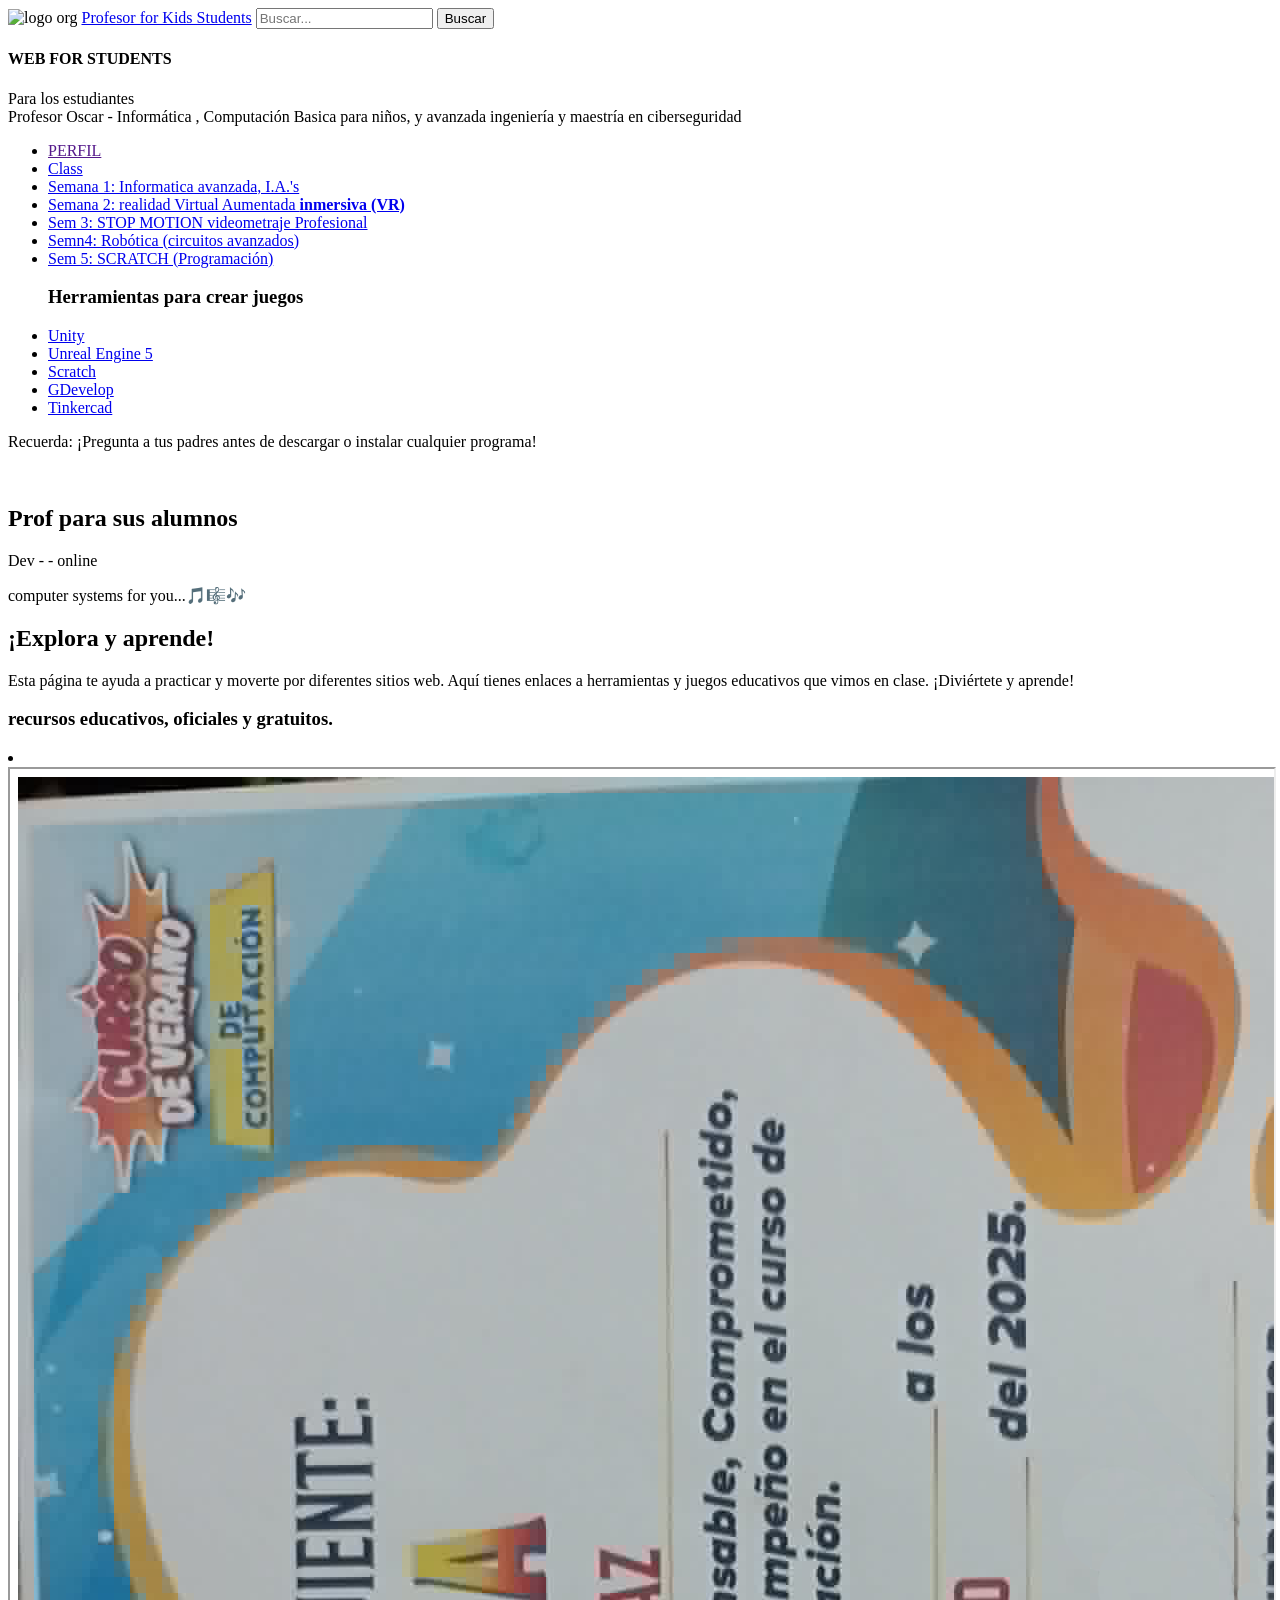
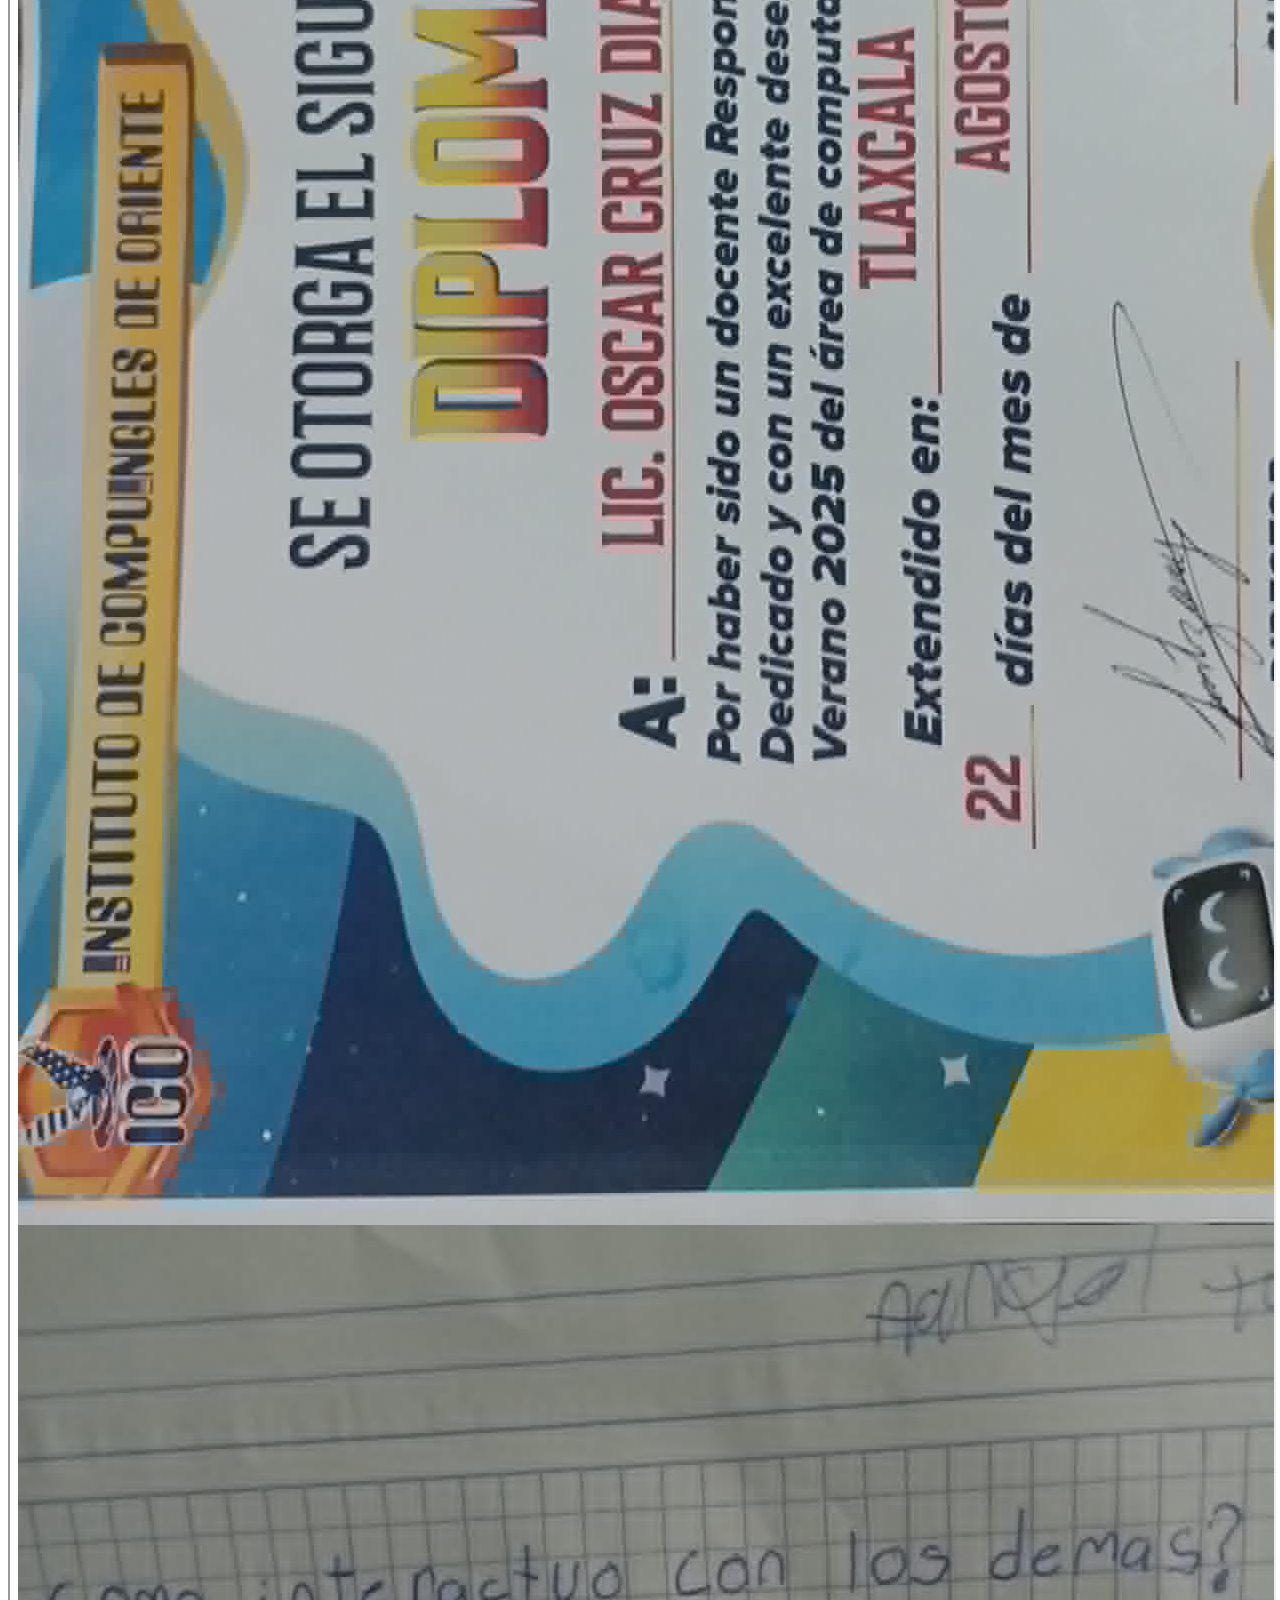
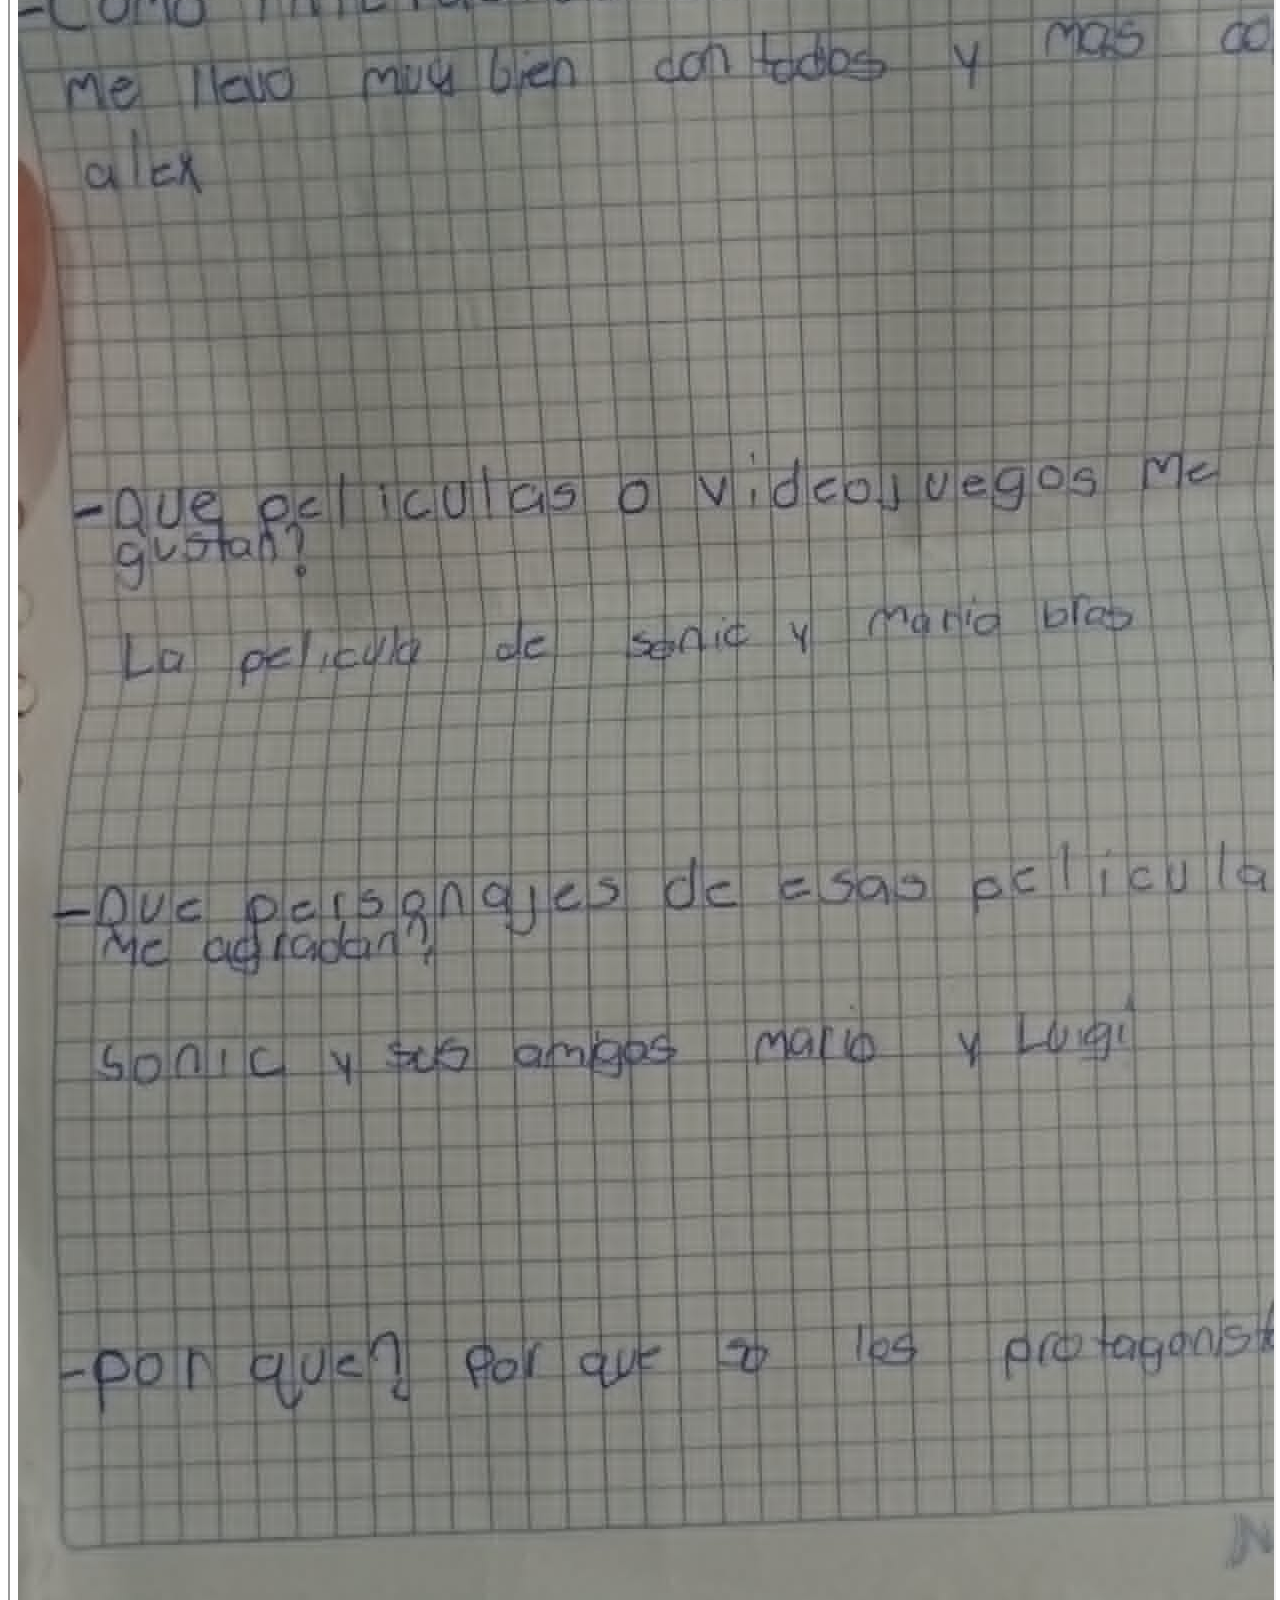
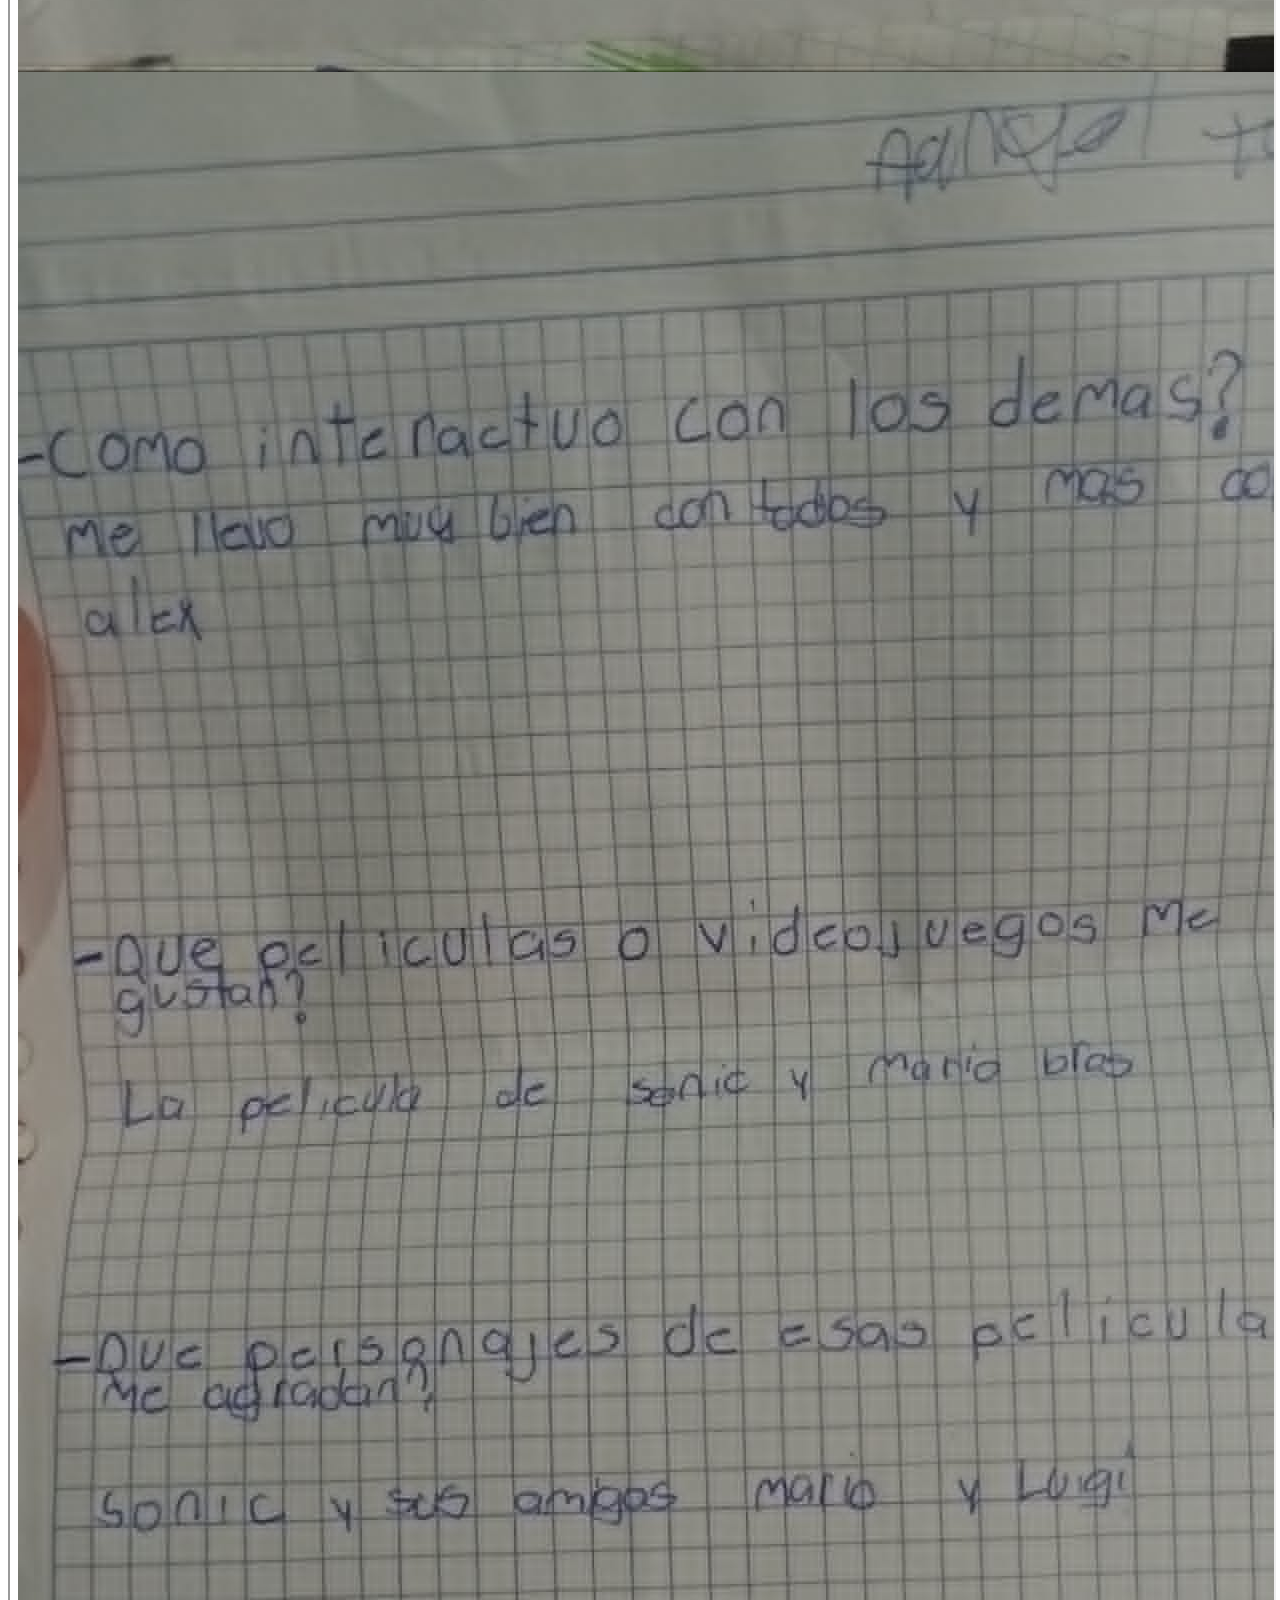
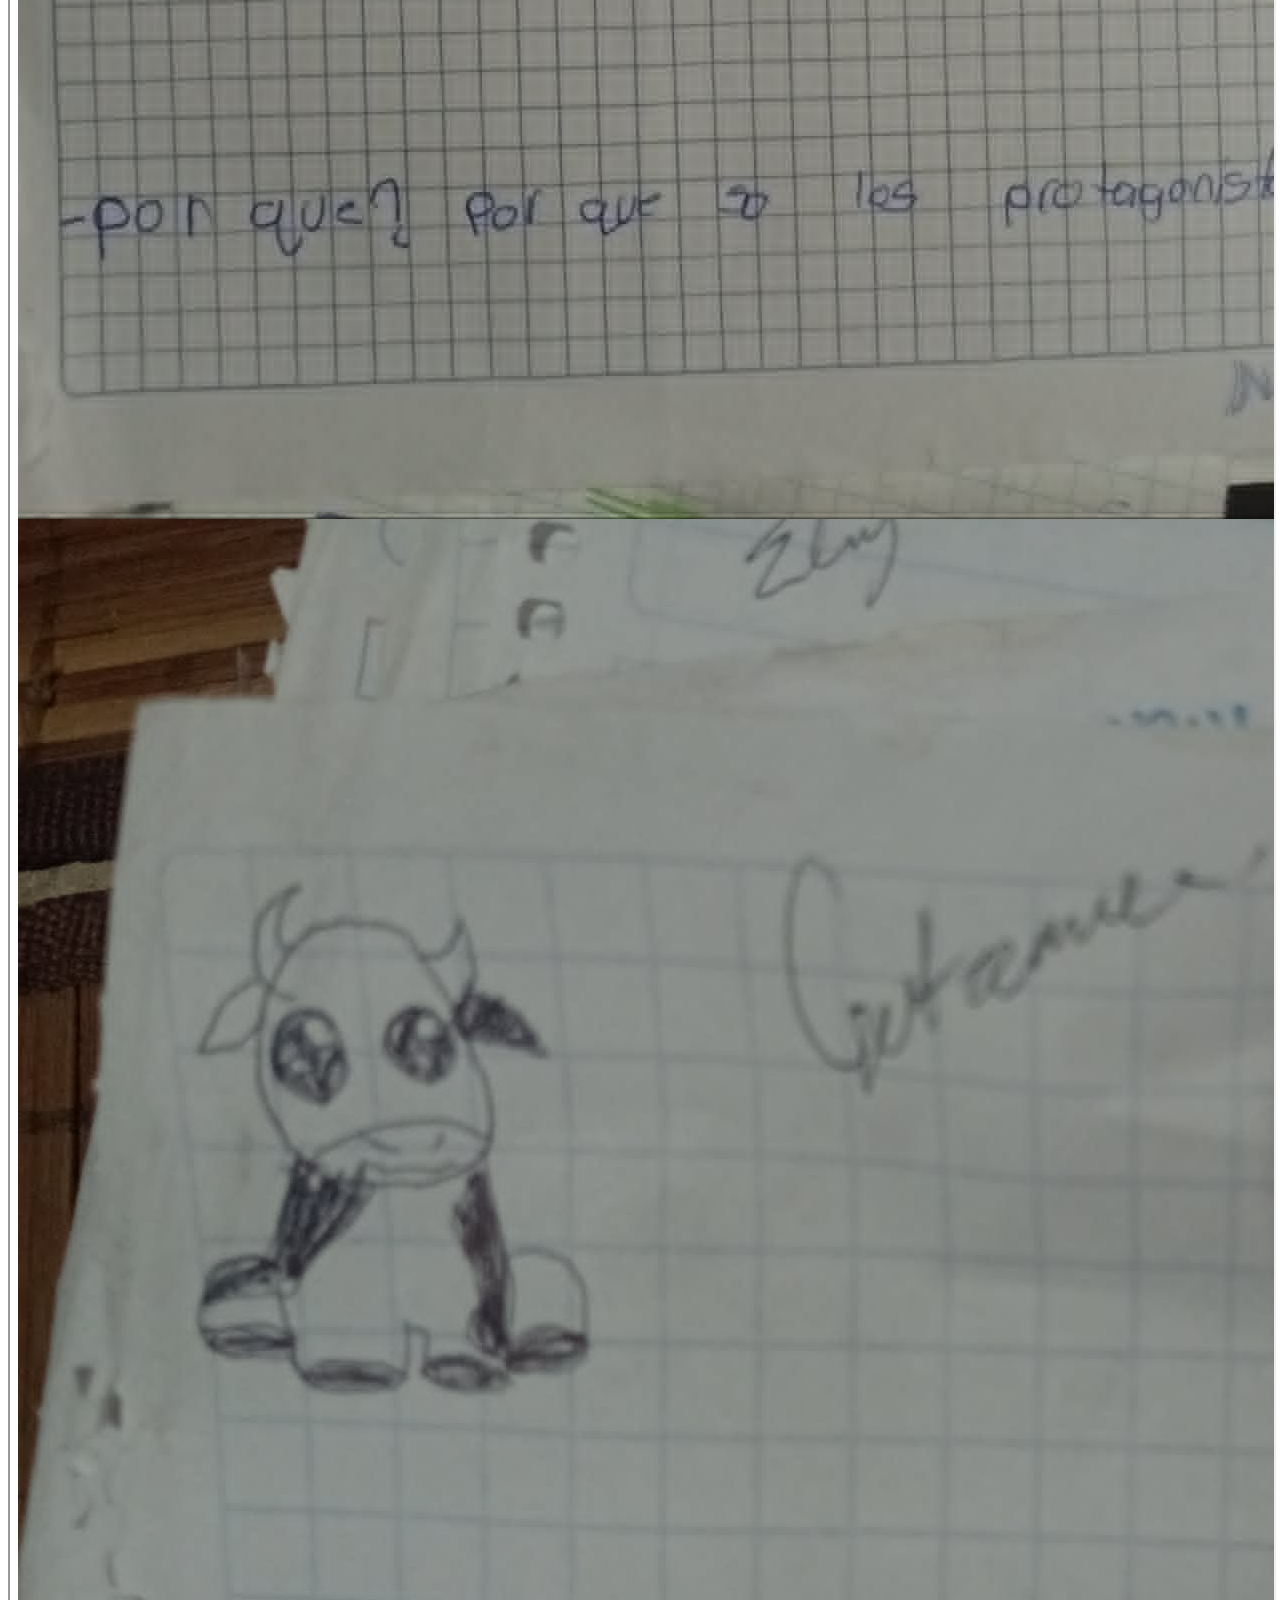
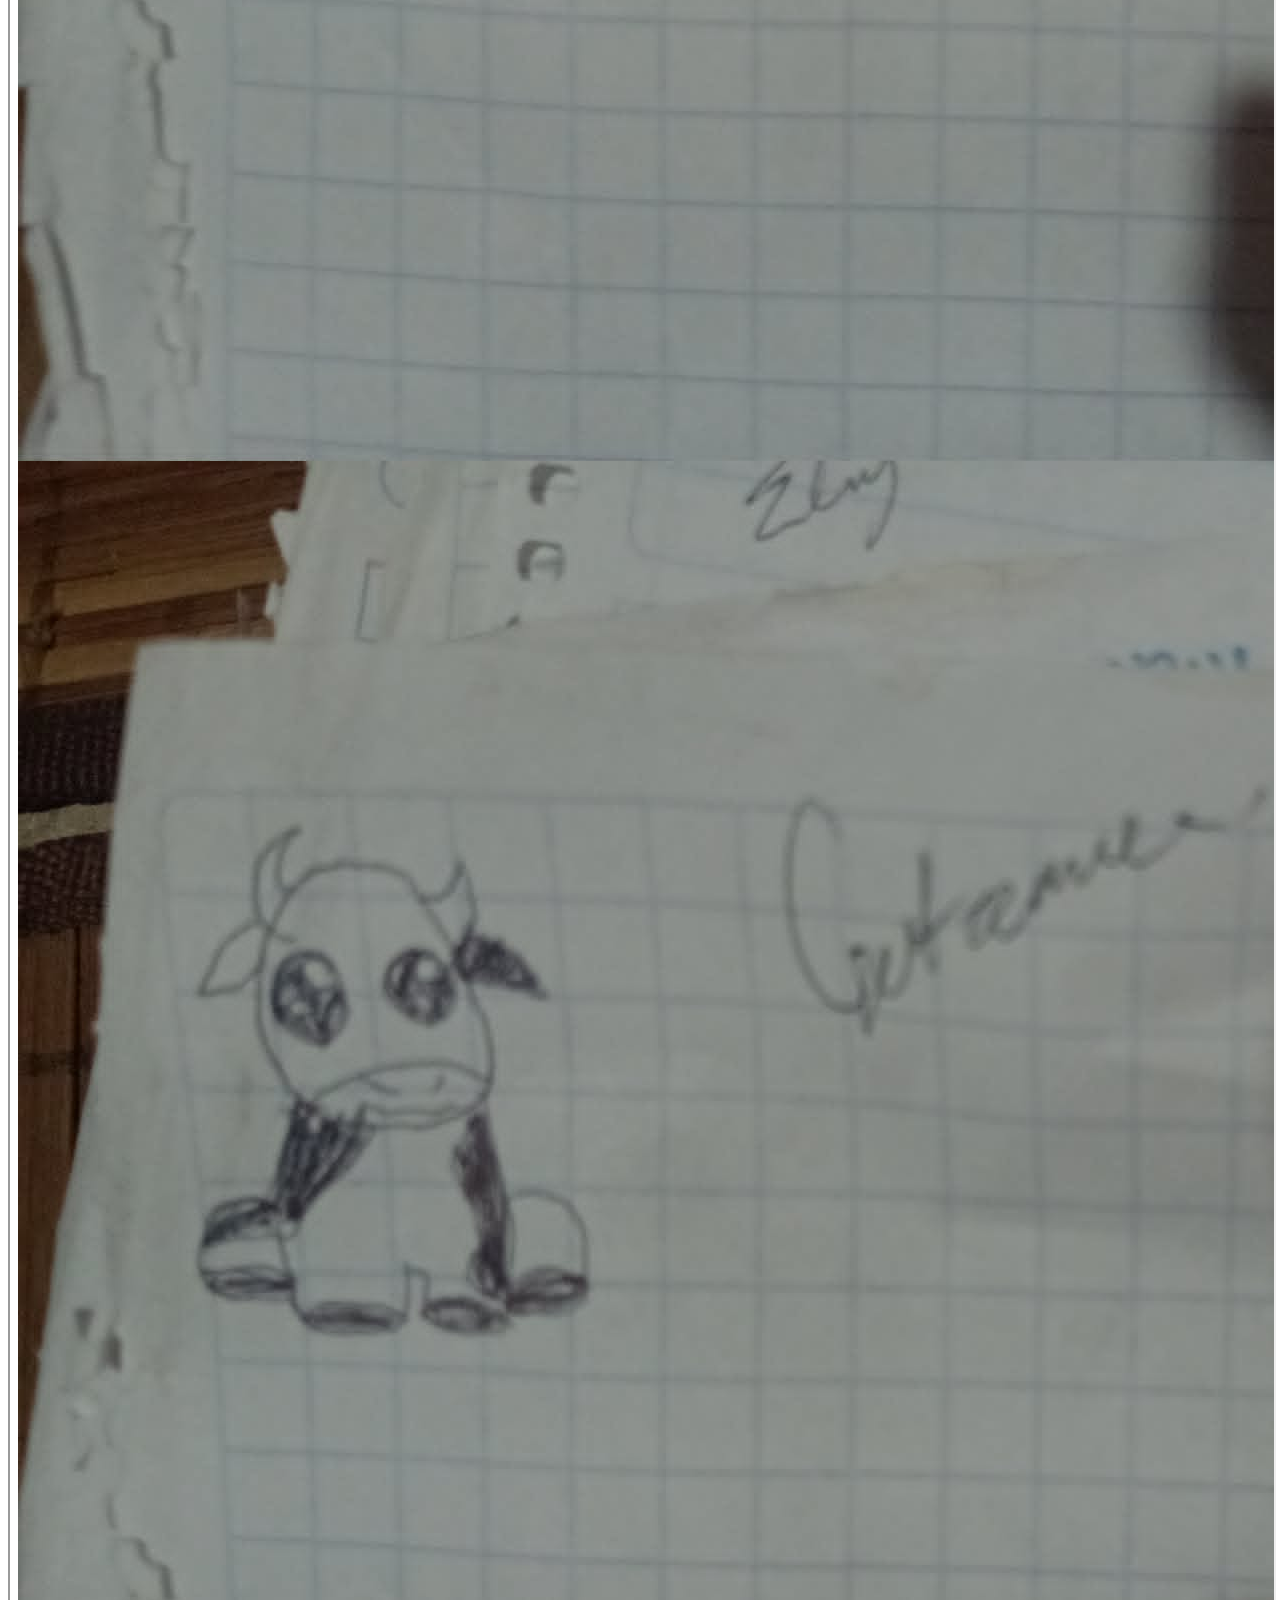
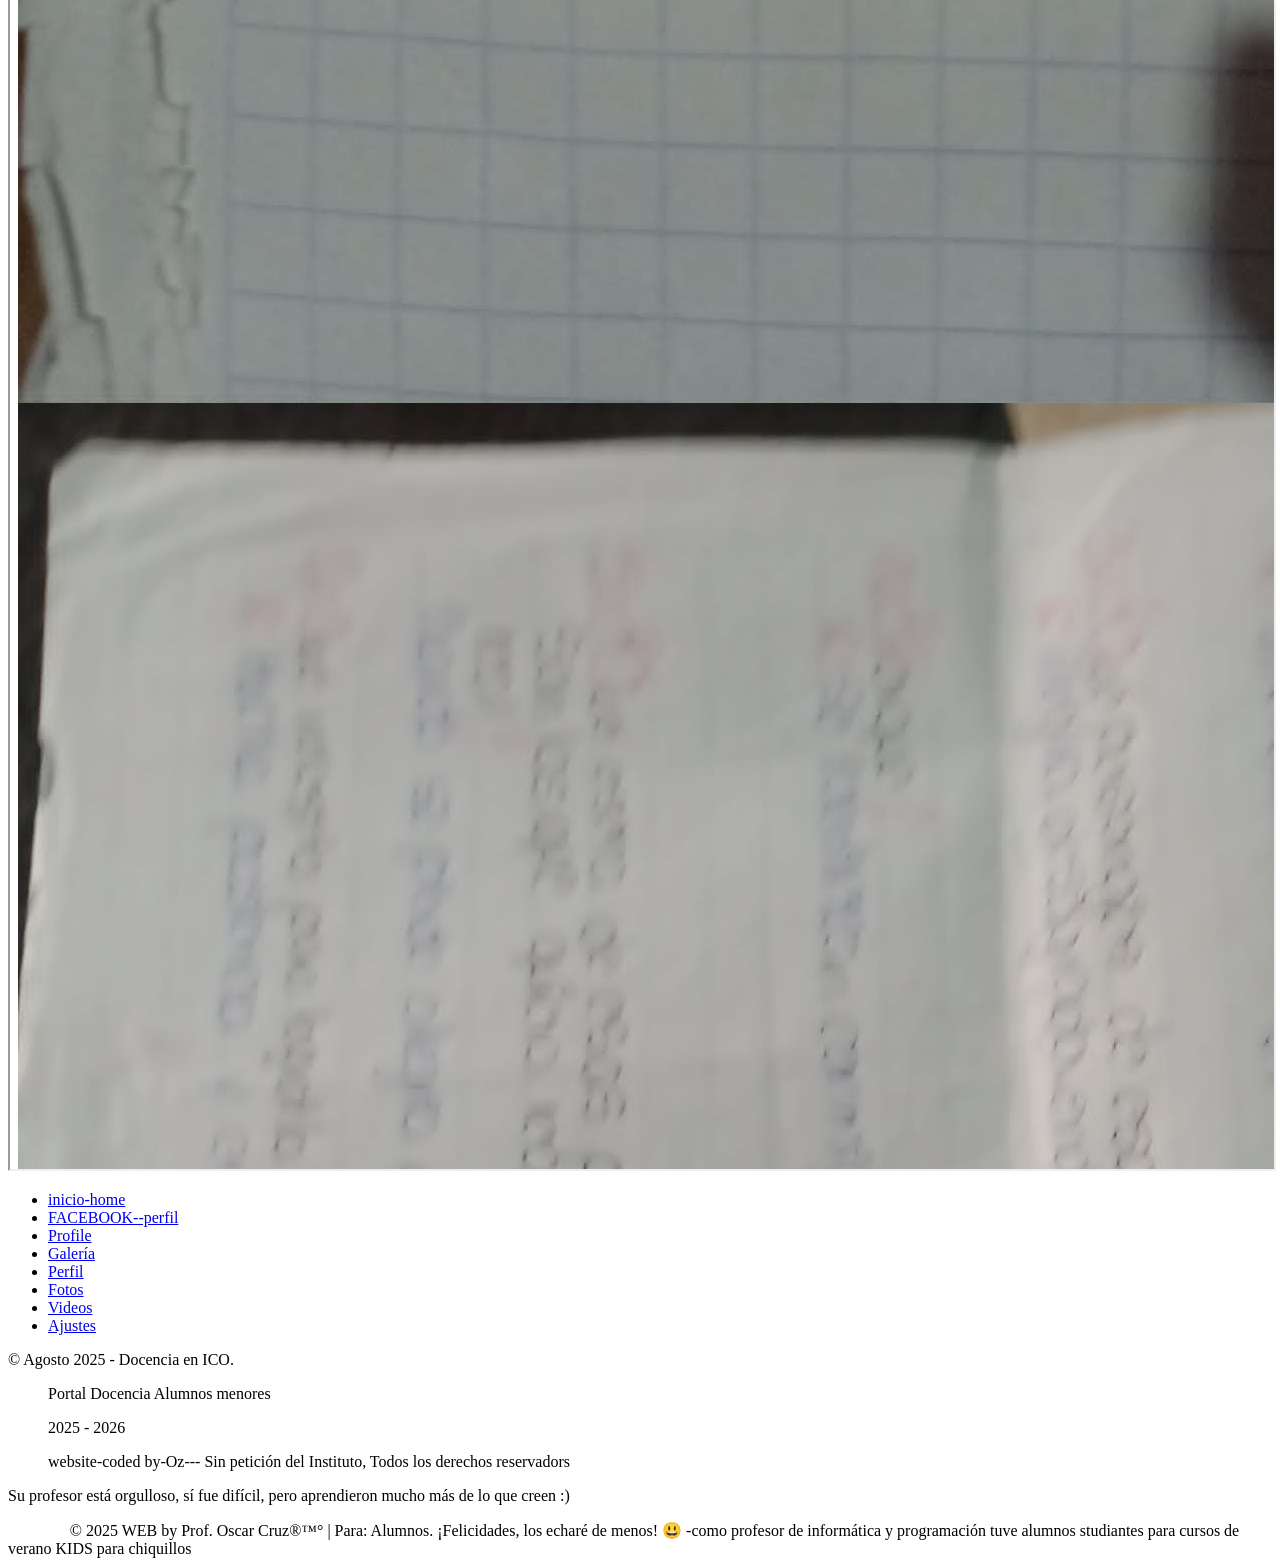
==== cartas/index.html @ 0719730c "Create index.html" ====
<!DOCTYPE html>
<html lang="es">

<head>
  <meta charset="utf-8">
  <title>kids 2025 prof Tech Oscar</title>
  <meta name="viewport" content="width=device-width, initial-scale=1.0">
  <link rel="stylesheet" href="css/style.css"/>
	<!-----
		link rel="stylesheet" href="css/v2025.css"/>
---->
</head>
<body>
	<header>
		<nav>
		<img class="logo" 
					src="https://uploads.onecompiler.io/43sfe2g4e/43uaxht5p/Screenshot_20250808-025347.png"
					alt="logo org" transform="escale:0.9" width="60px" height="60px"/>
	  <a href="https://ozclef.github.io/cursos-verano-computacion-for-kids">Profesor for Kids Students</a>
		
      <input type="text" id="searchInput" placeholder="Buscar...">
      <button onclick="searchContent()">Buscar</button>
    
			
			
		</nav>
	</header>

	
   <!----

	_---->
	<!------------__LAYYOUT _______-------->
	<div class="layout">
		<!------------__ASIDE___-----
			 <aside class="sidebar-left">
		--->
		<aside>
			<div>
				 <h4>WEB FOR STUDENTS</h4>
				 <p>Para los estudiantes<br>
				 Profesor Oscar - Informática ,
		Computación Basica para niños,
		y avanzada ingeniería y 
		maestría en ciberseguridad</p>
			</div>
				 <ul>
					 <li><a href="">PERFIL</a></li>
        <li><a href="#">Class</a></li>
        <li><a href="#">Semana 1: Informatica avanzada, I.A.'s </a></li>
        <li><a href="#">Semana 2: realidad Virtual Aumentada <strong>inmersiva (VR)</strong></a></li>
        <li><a href="#">Sem 3: STOP MOTION videometraje Profesional</a></li>
        <li><a href="#">Semn4: Robótica (circuitos avanzados)</a></li>
        <li><a href="#">Sem 5: SCRATCH (Programación)</a></li>
        <h3>Herramientas para crear juegos</h3>
     
          <li><a href="https://unity.com/" target="_blank">Unity</a></li>
          <li><a href="https://www.unrealengine.com/" target="_blank">Unreal Engine 5</a></li>
          <li><a href="https://scratch.mit.edu/" target="_blank">Scratch</a></li>
          <li><a href="https://gdevelop.io/" target="_blank">GDevelop</a></li>
          <li><a href="https://tinkercad.com/" target="_blank">Tinkercad</a></li>
        </ul>
        <p>Recuerda: ¡Pregunta a tus padres antes de descargar o instalar cualquier programa!</p>
			<!---			
			<ul>
			
			</ul>
				<a  class="btn" href="https://wa.me/5212461762285?text=Hola%20quiero%20un%20servicio">Contacto</a>
				 <li></li>
			   enlaces a herramientas de desarrollo y juegos educativos:

      Unity
      Unreal Engine
      Scratch
      Tinkercad
      Steam (solo para explorar juegos gratuitos y legales)
      GDevelop
      Lightbot
      Agrega recomendaciones y advertencias:
      Explica que deben pedir permiso a sus padres antes de descargar o instalar cualquier cosa y que nunca deben
      compartir datos personales en sitios desconocidos.
		
			<!------->
				<br>
			
		</aside>
		
		<!------------__MAIN ______--->
		
		<main>			

			  <div class="perfil">
			  <div class="portada">
				  <div class="foto-perfil"></div>
			  </div>
			  <div class="info">
				  <h2>Prof para sus alumnos </h2>
				  <p>Dev - - online </p>
				  <div class="datos">
					  computer systems for you...🎵🎼🎶
				  </div>
			  </div>
				<div class="card-post">
			<h2>¡Explora y aprende!</h2>
        <p>Esta página te ayuda a practicar y moverte por diferentes sitios web. Aquí tienes enlaces a herramientas y
          juegos educativos que vimos en clase. ¡Diviértete y aprende!
		</p>
		  <h3>
       recursos educativos, oficiales y gratuitos.			  
		  </h3> 
					<li><a></a></li>
					<!------>
		</div>
				  <iframe src="/img/index.html" width="100%" height="10000"></iframe>
<div id="app"></div>
		</main>
		
		<!----- ASIDE DERECHO MENU    <aside>------>
    <aside><!-- class="sidebar-right">--->
		<div>
			<ul>
				<li><a href="/index.html">inicio-home</a></li>
			<li><a href="https://www.facebook.com/profile.php?id=61565376030381">FACEBOOK--perfil</a></li>
			<li><a href="#profile">Profile</a></li>
			<li><a href="#galeria">Galería</a></li>
				<li><a href="#/profile">Perfil</a></li>
				<li><a href="#/photos">Fotos</a></li>
				<li><a href="#/videos">Videos</a></li>
				<li><a href="#/settings">Ajustes</a></li>
			<!----
			--->
			</ul>
		</div>
		

	  </aside>
	</div>

        
	<!---
	<div class="footer">
--->
    <footer>
      <div class="muted">© Agosto 2025 - Docencia en ICO.
  </div>
        <span id="year"></span> 
        <span>
          <ul>Portal Docencia Alumnos menores   </ul>
          <ul>2025 - 2026</ul>
          <ul>website-coded by-Oz--- Sin petición del Instituto, Todos los derechos reservadors</ul>      
			
        </span>
      </div>
      <p>Su profesor está orgulloso, sí fue difícil, 
		  pero aprendieron mucho más de lo que creen :)</p>
      <a href="#" style="color:#fff;">Contacto</a>
    <span>
      © 2025 WEB by Prof. Oscar Cruz®™° | Para: Alumnos. ¡Felicidades, los echaré de menos! 😃
      -como profesor de informática y programación tuve alumnos studiantes para cursos de verano KIDS para chiquillos
    </span>
    </footer>

 <script src="js/app.js"></script>

</body>

</html>
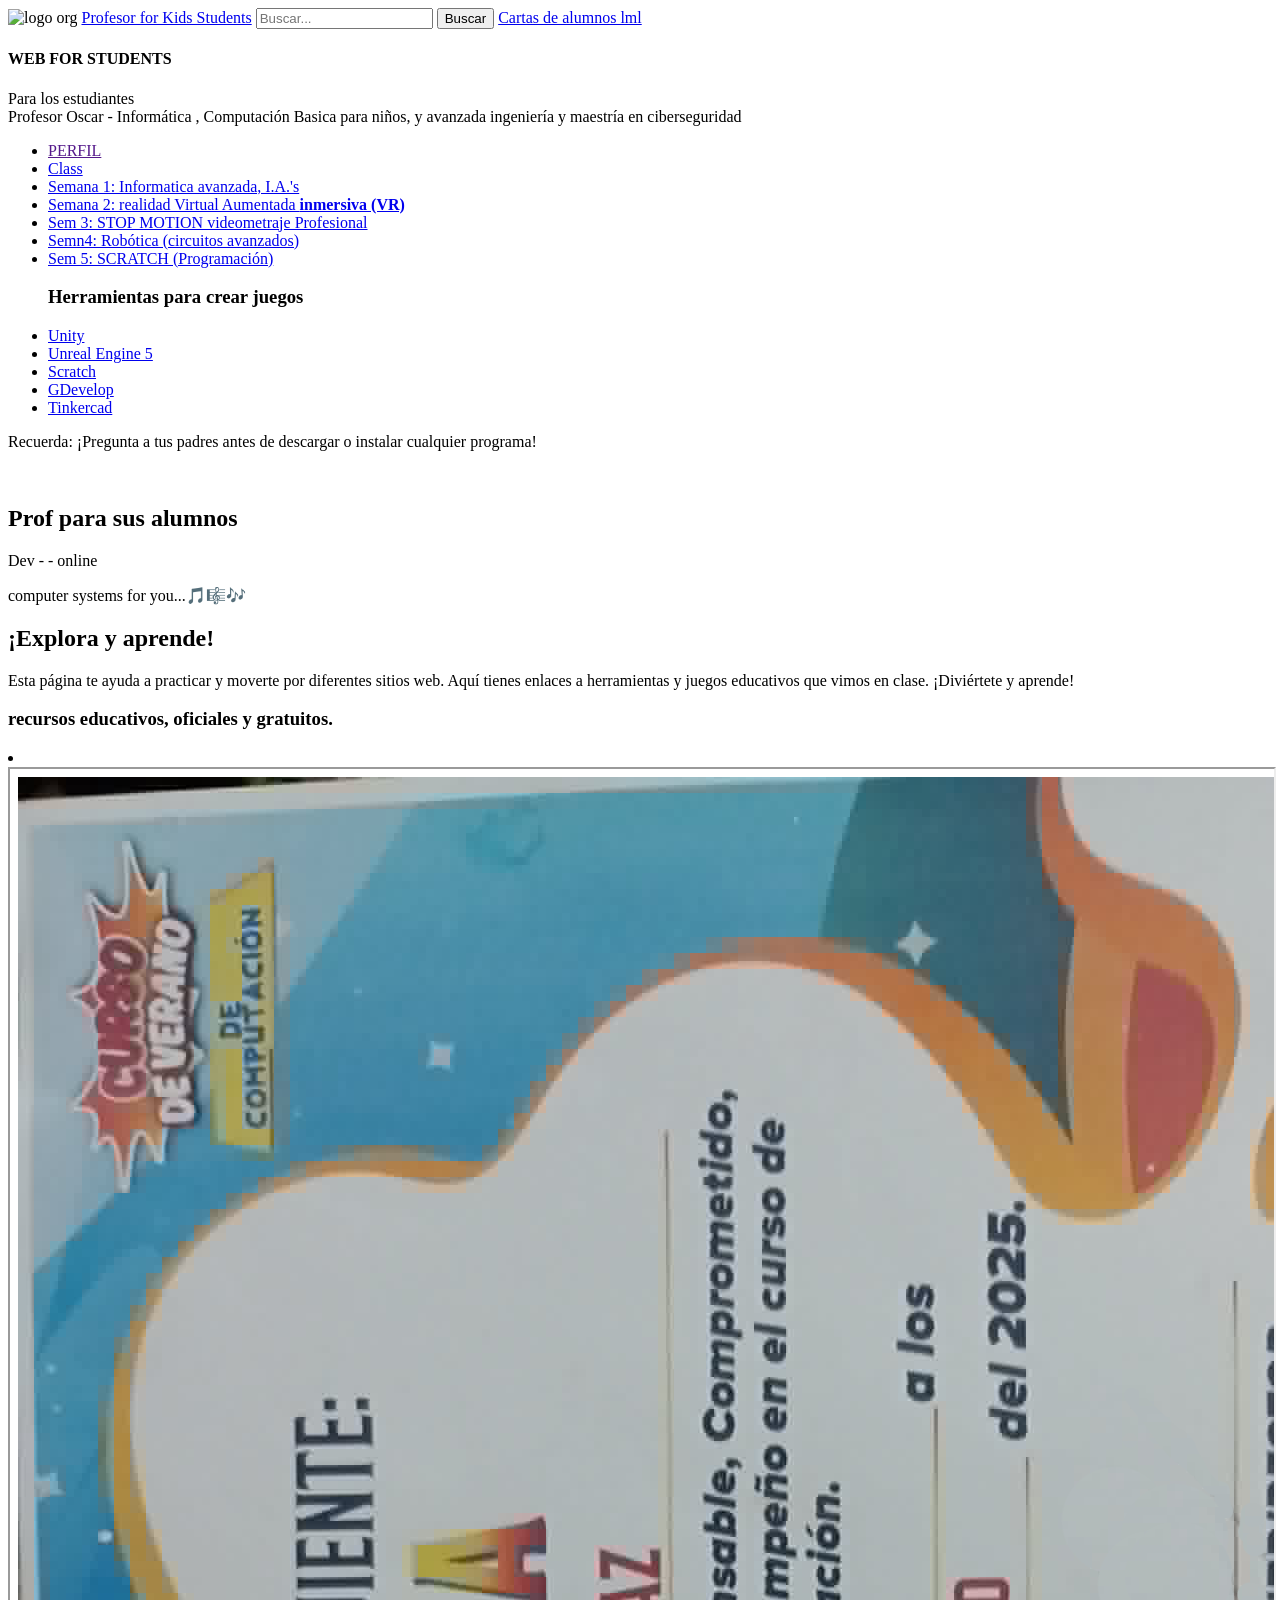
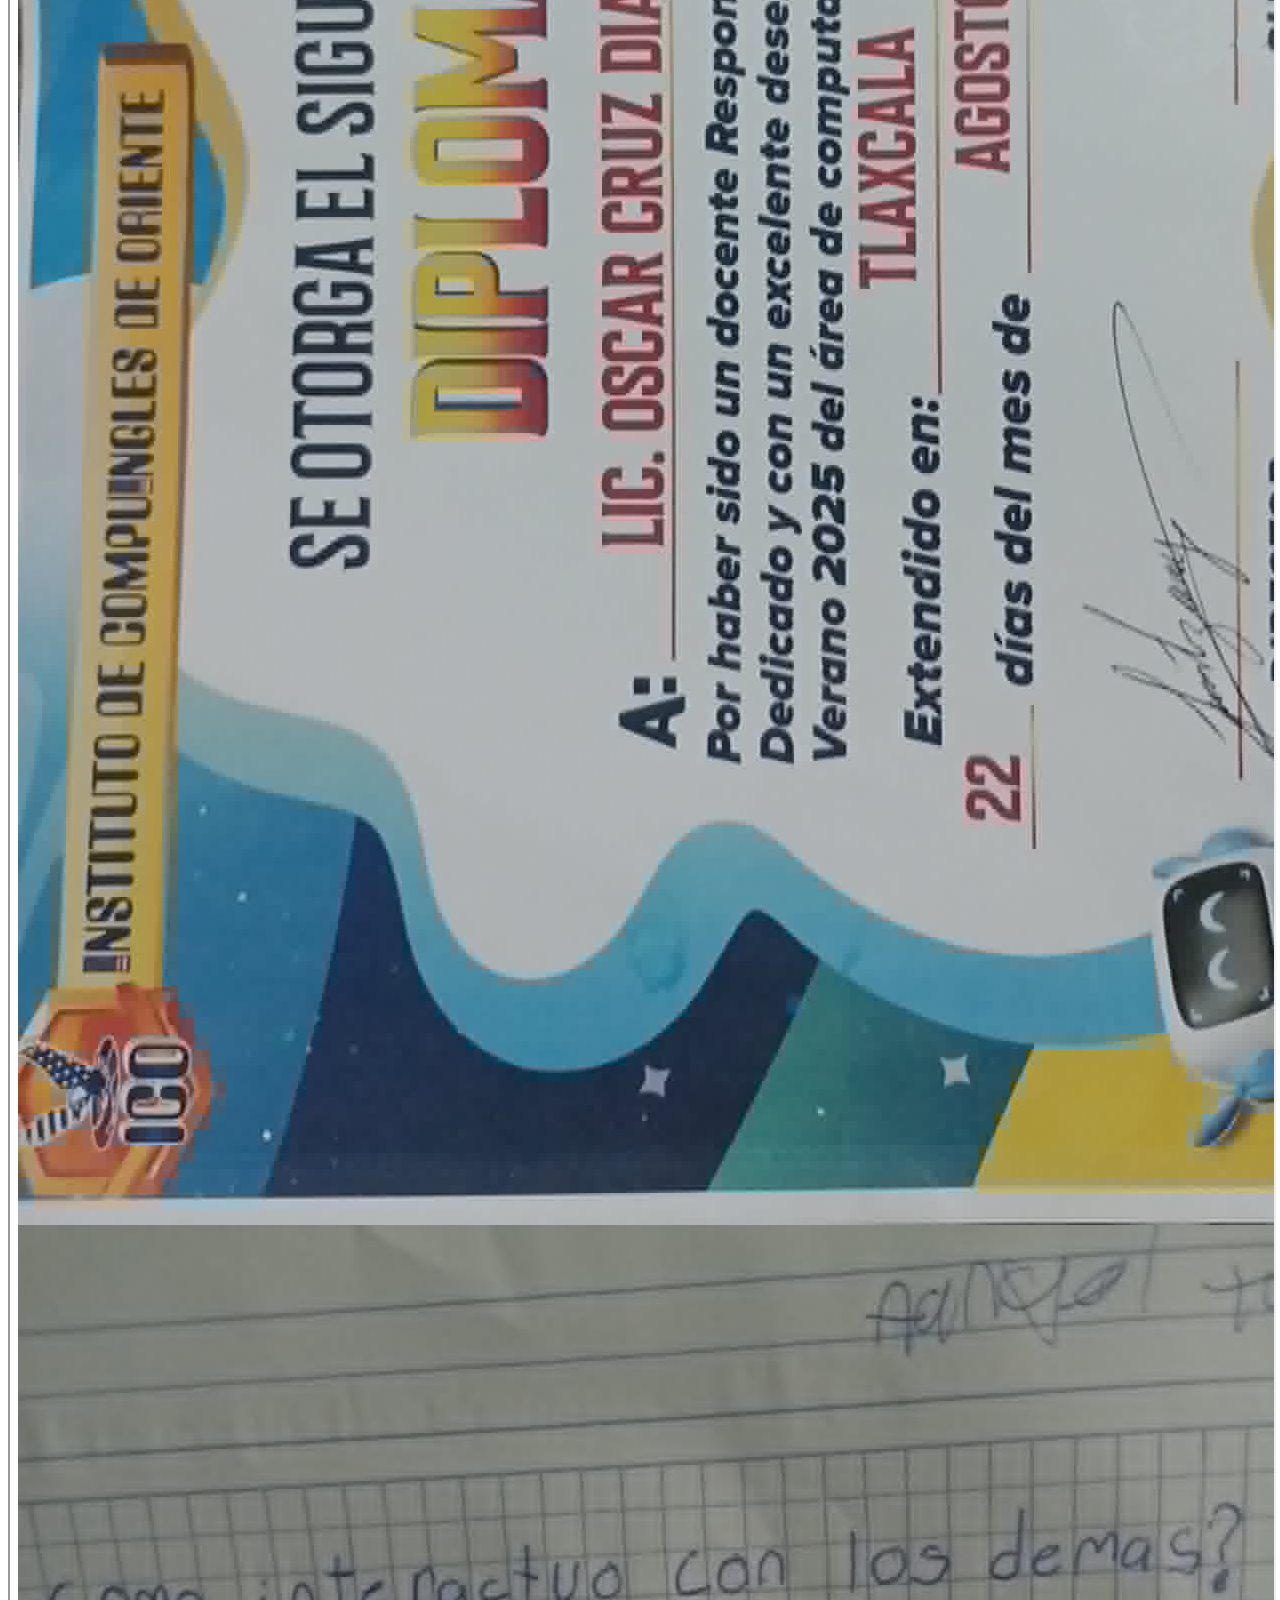
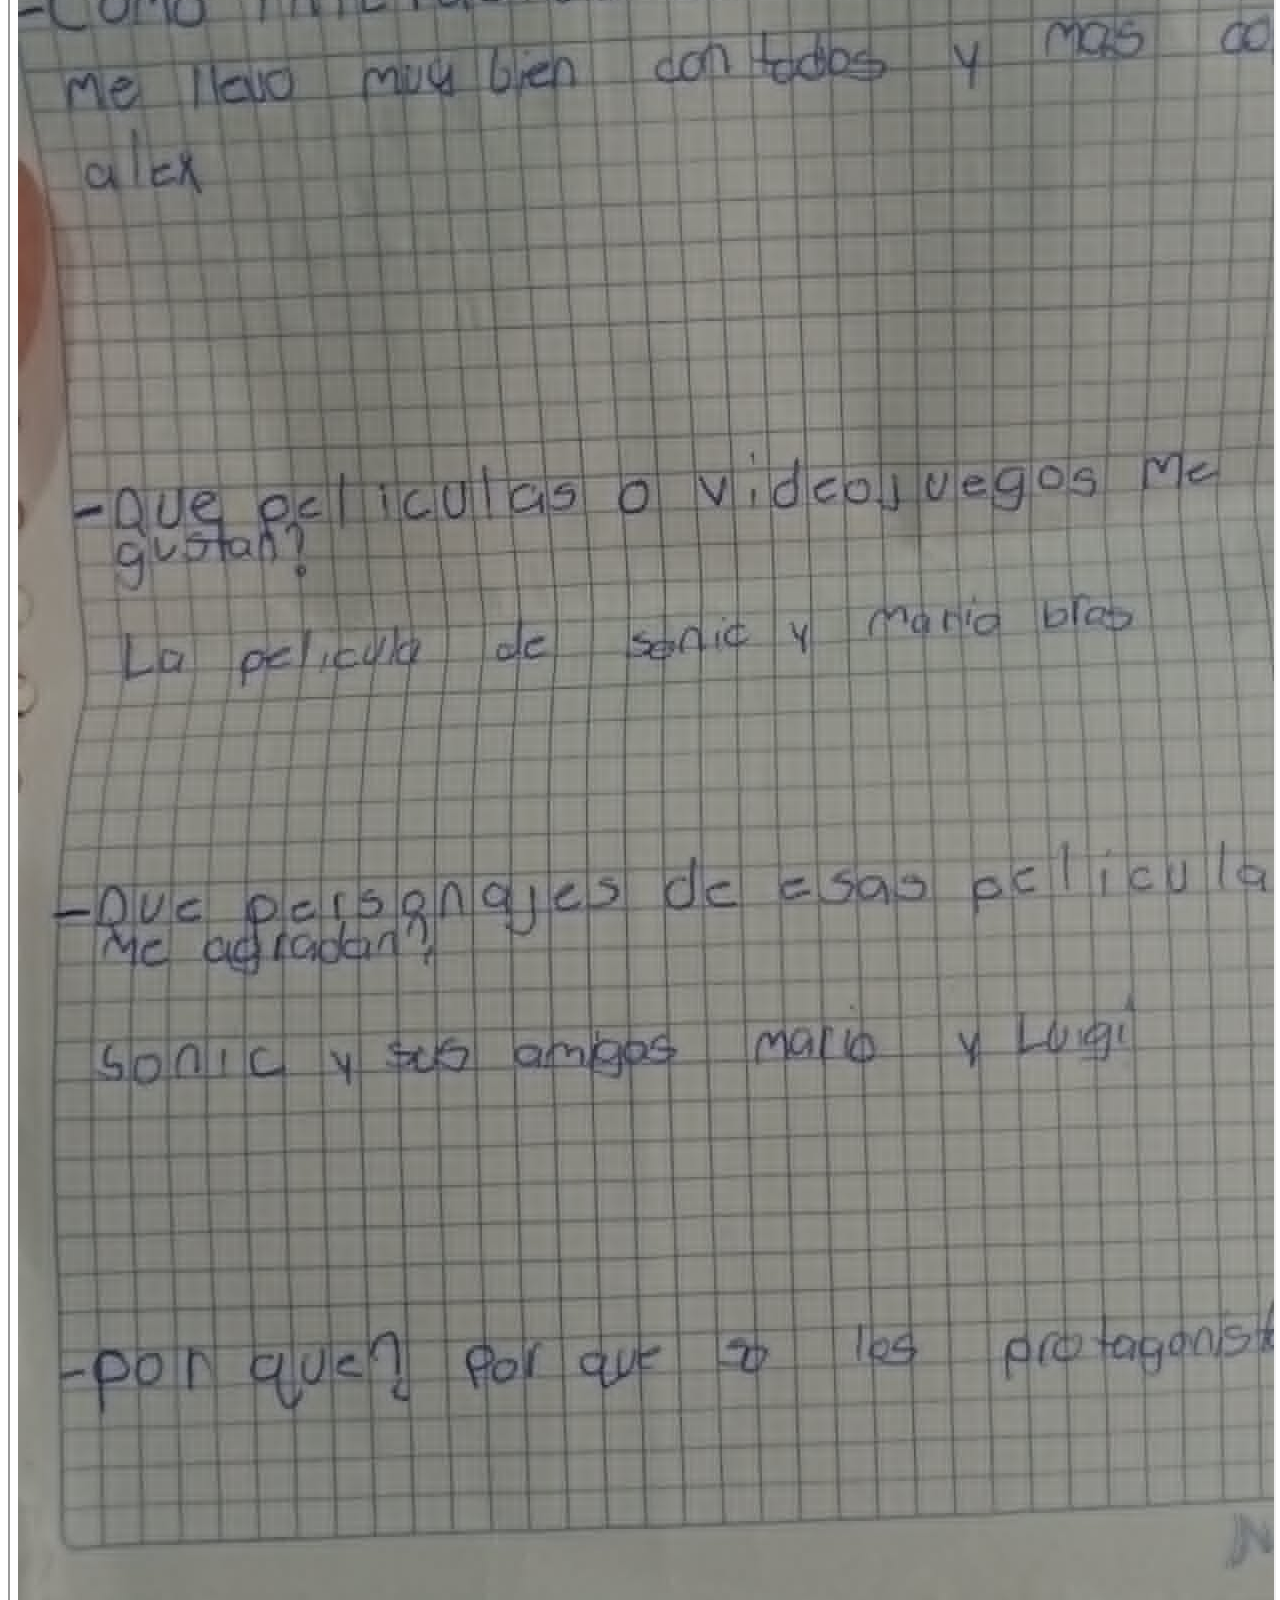
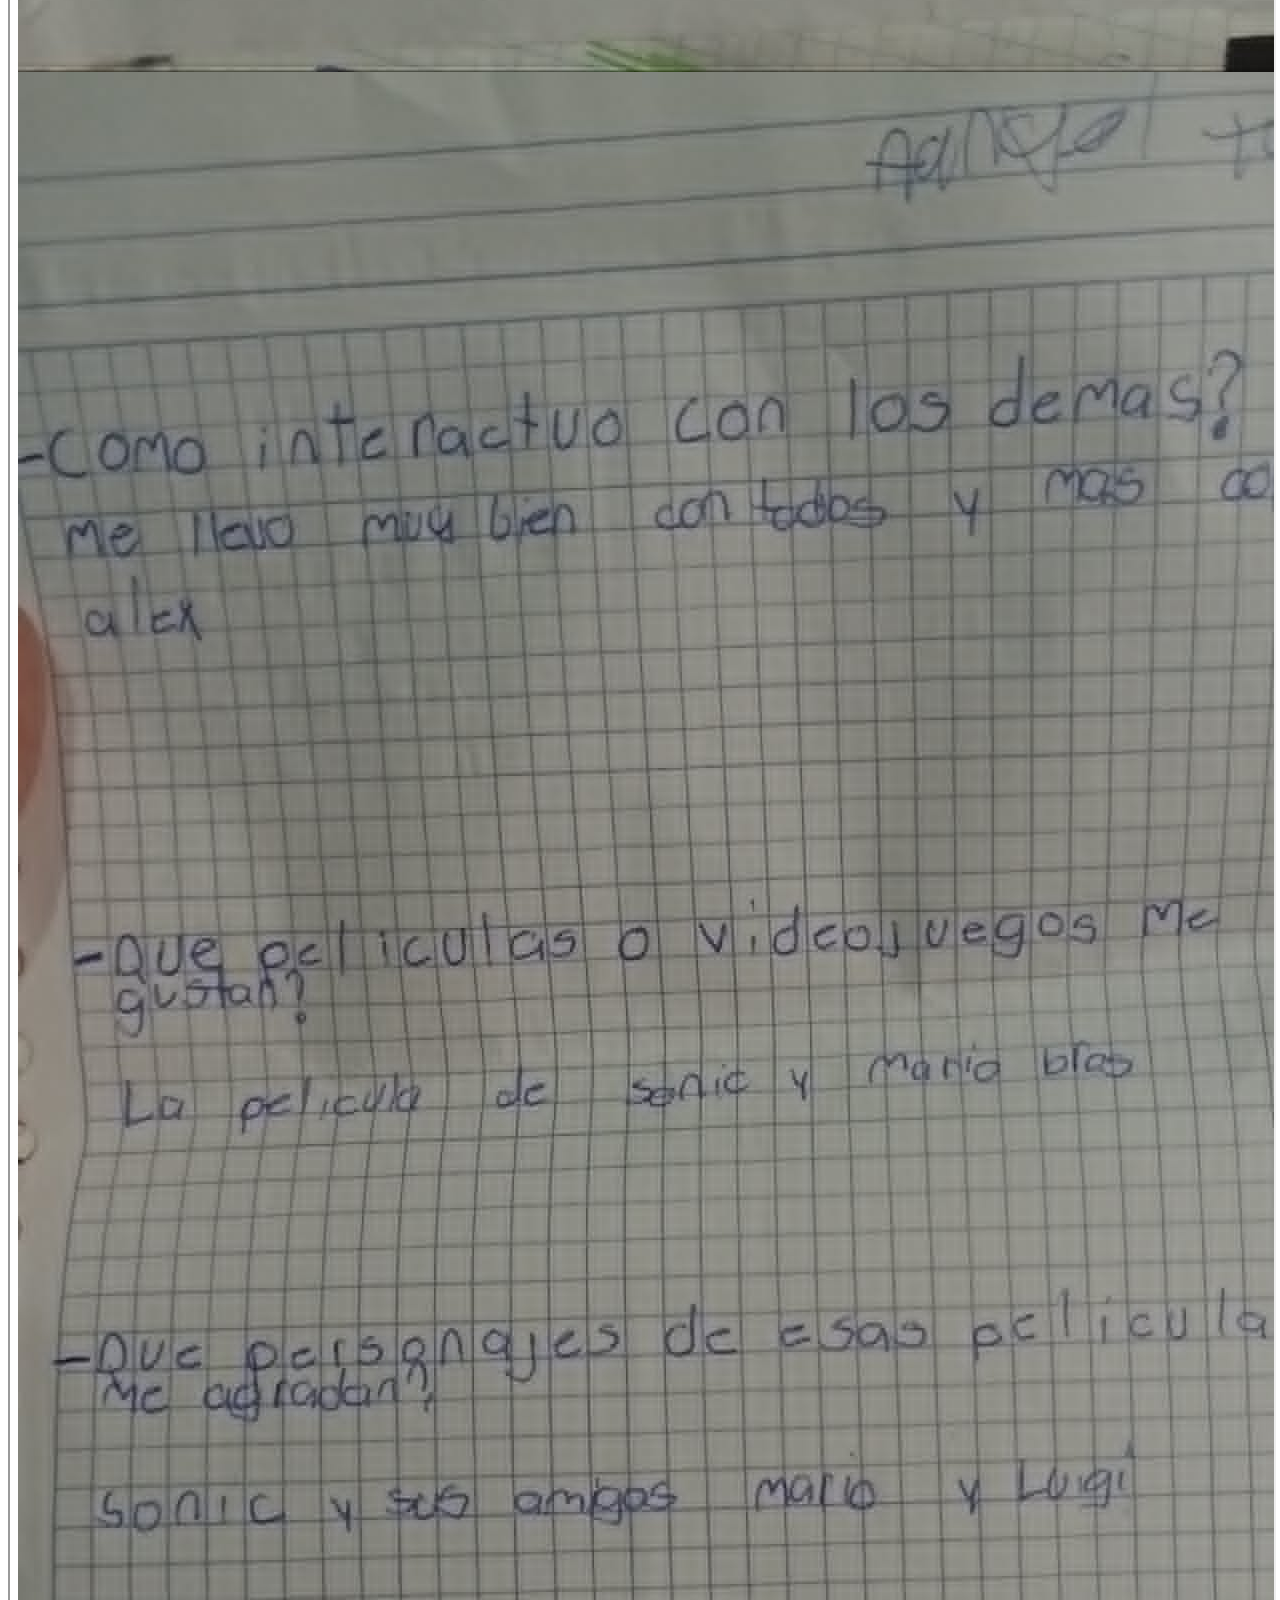
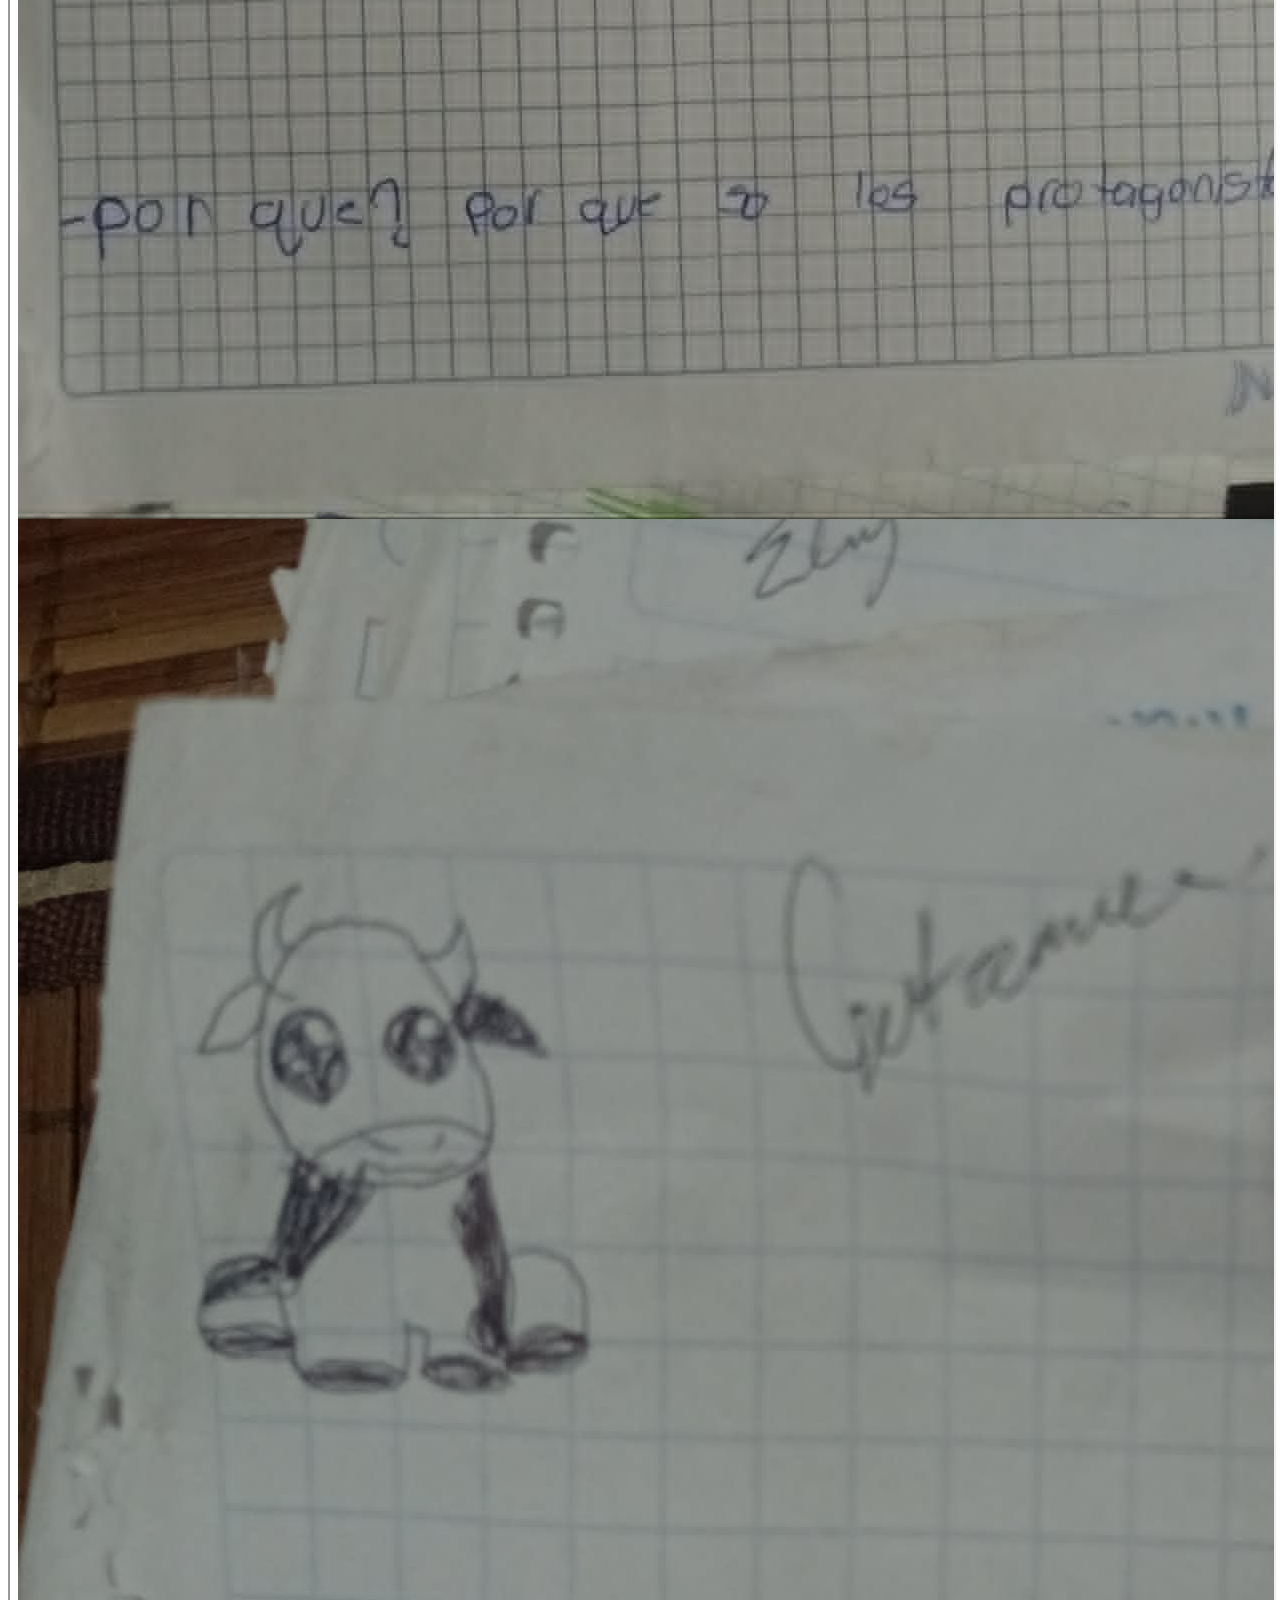
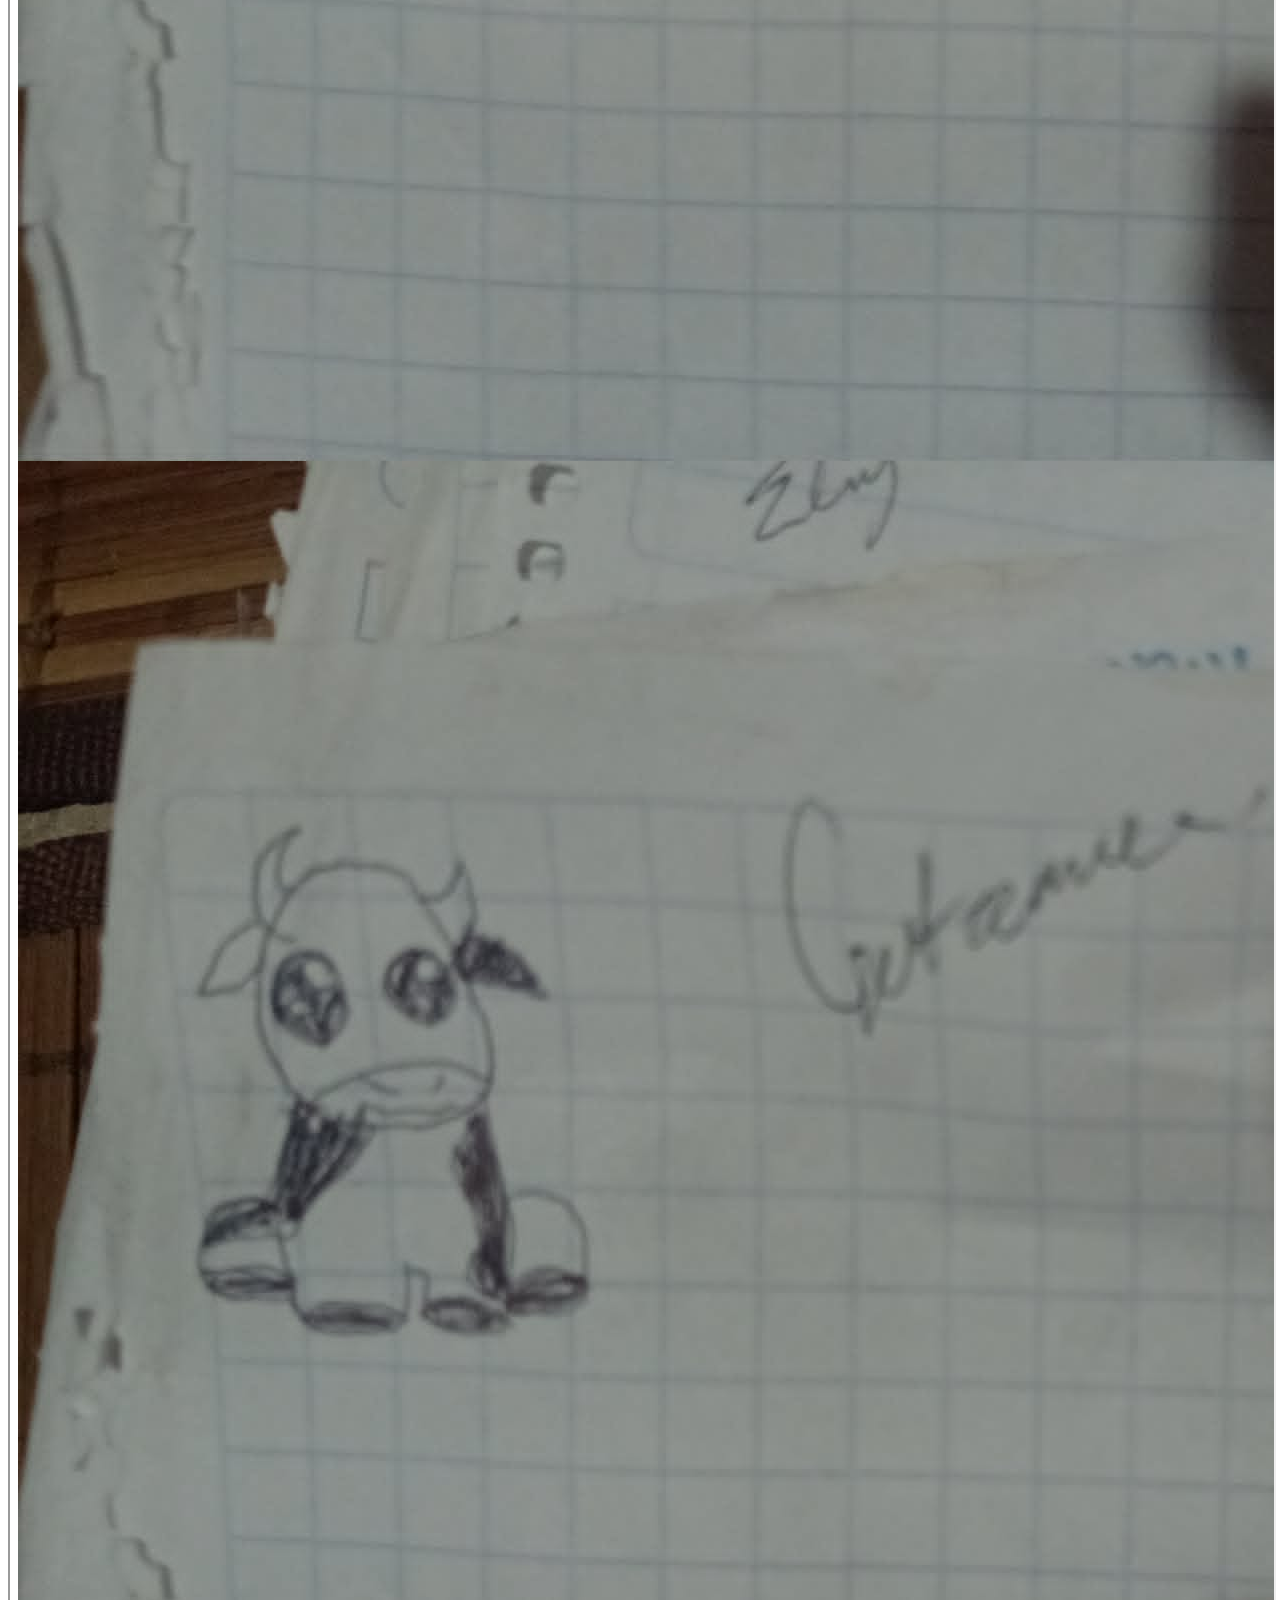
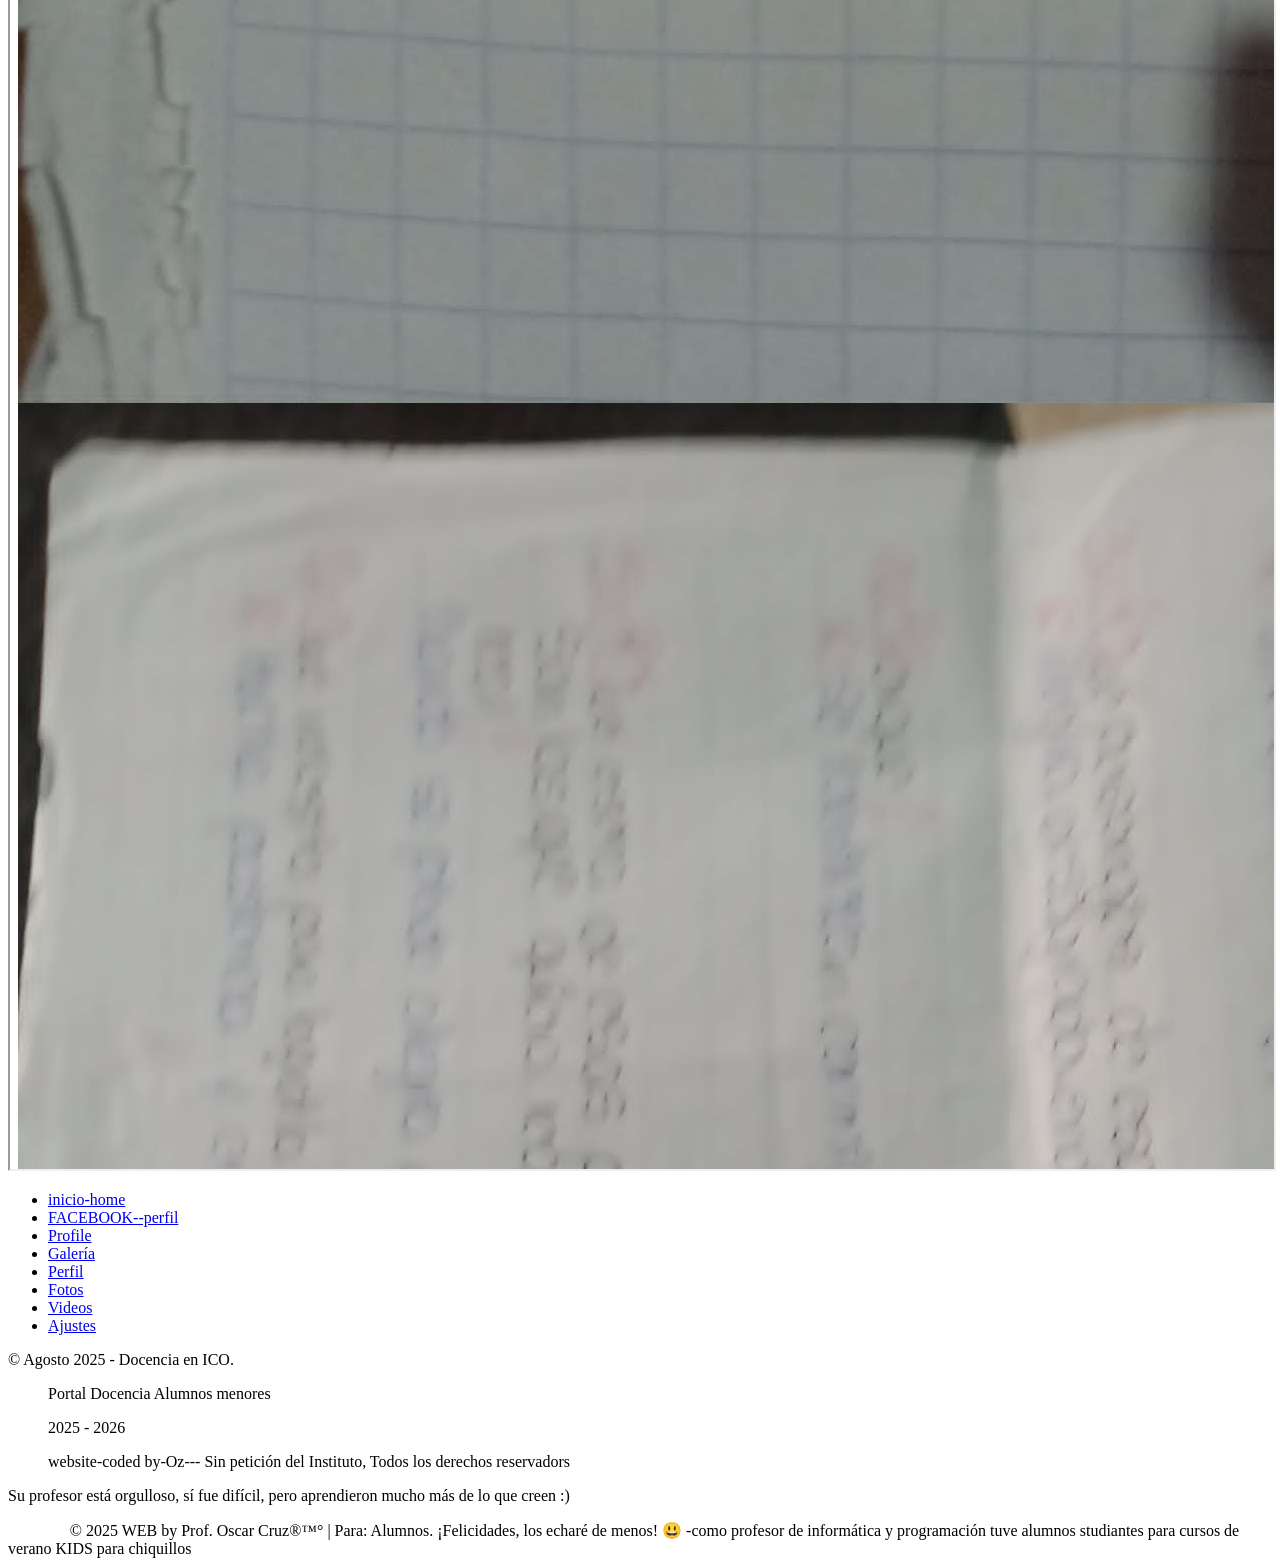
==== commit a2052caf: "Update index.html" ====
--- a/cartas/index.html
+++ b/cartas/index.html
@@ -20,9 +20,7 @@
 		
       <input type="text" id="searchInput" placeholder="Buscar...">
       <button onclick="searchContent()">Buscar</button>
-    
-			
-			
+    <a href="/cartas/">Cartas de alumnos lml</a>			
 		</nav>
 	</header>
 
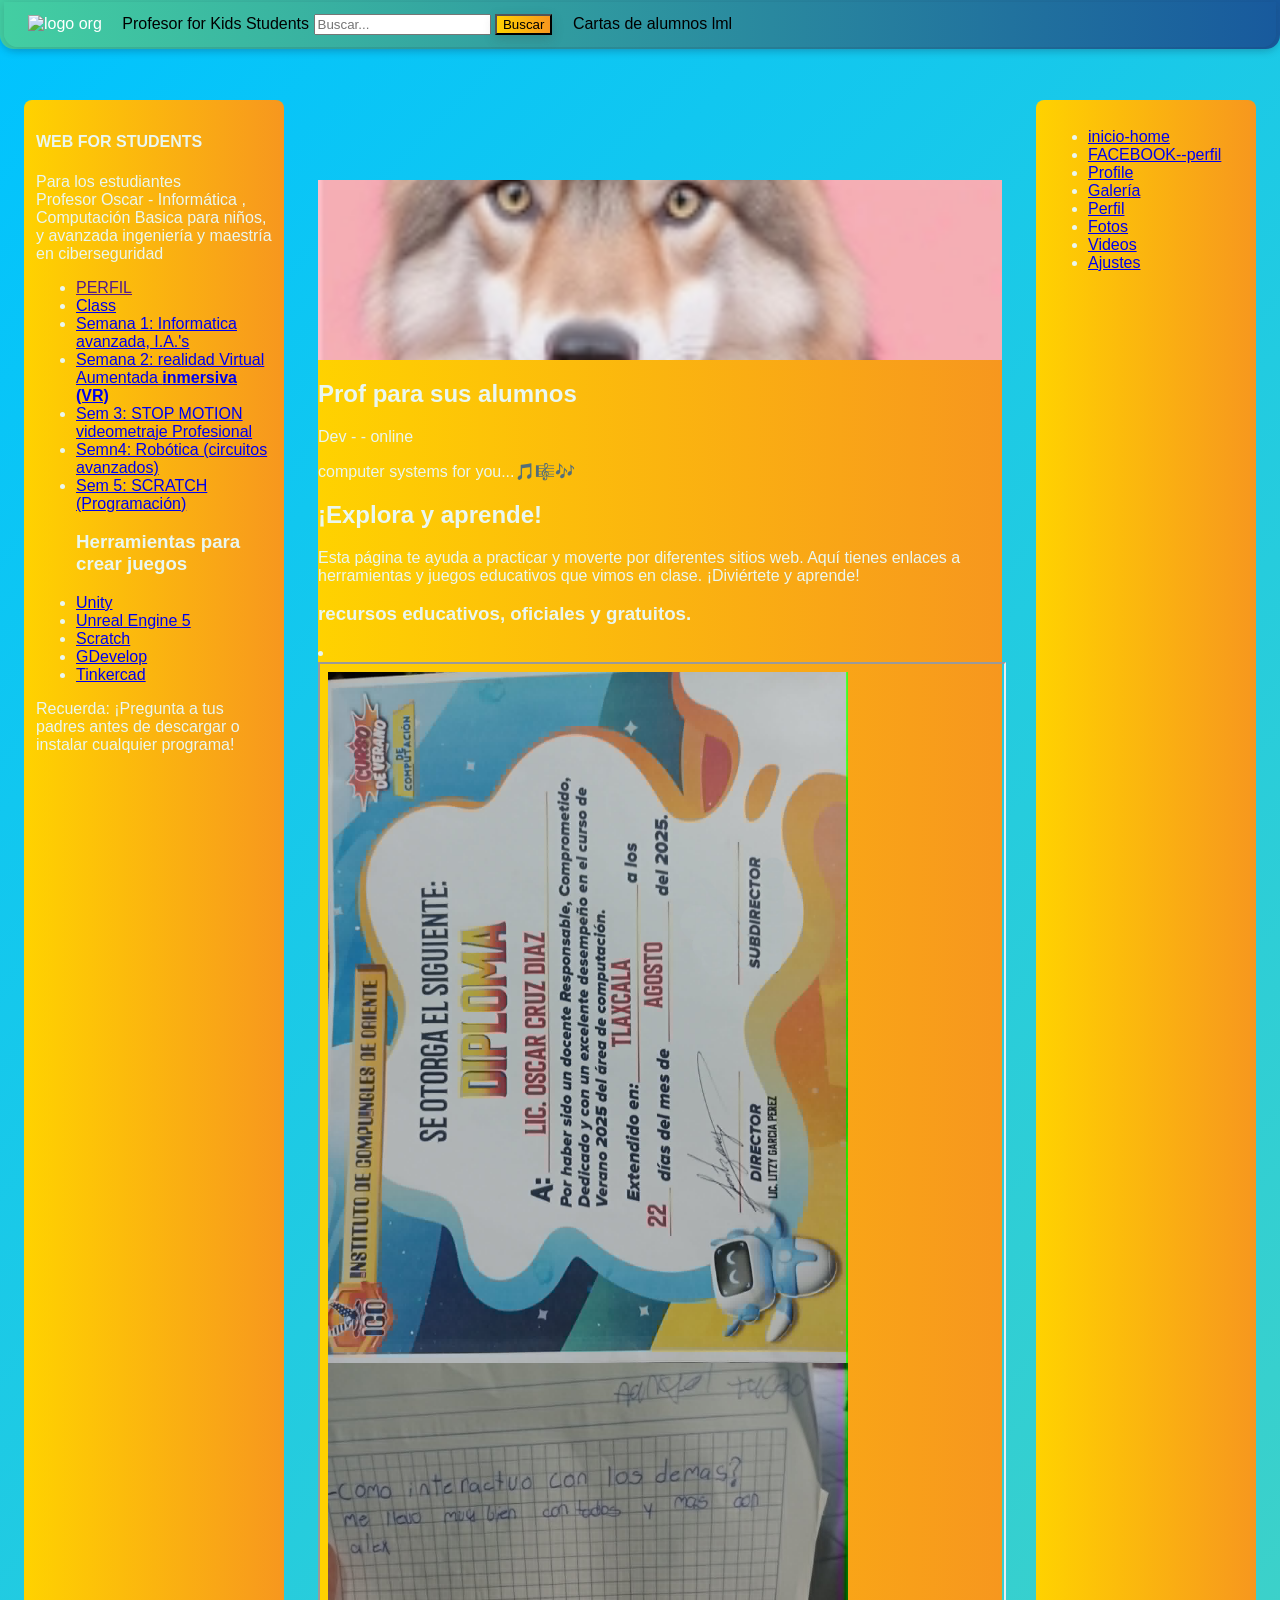
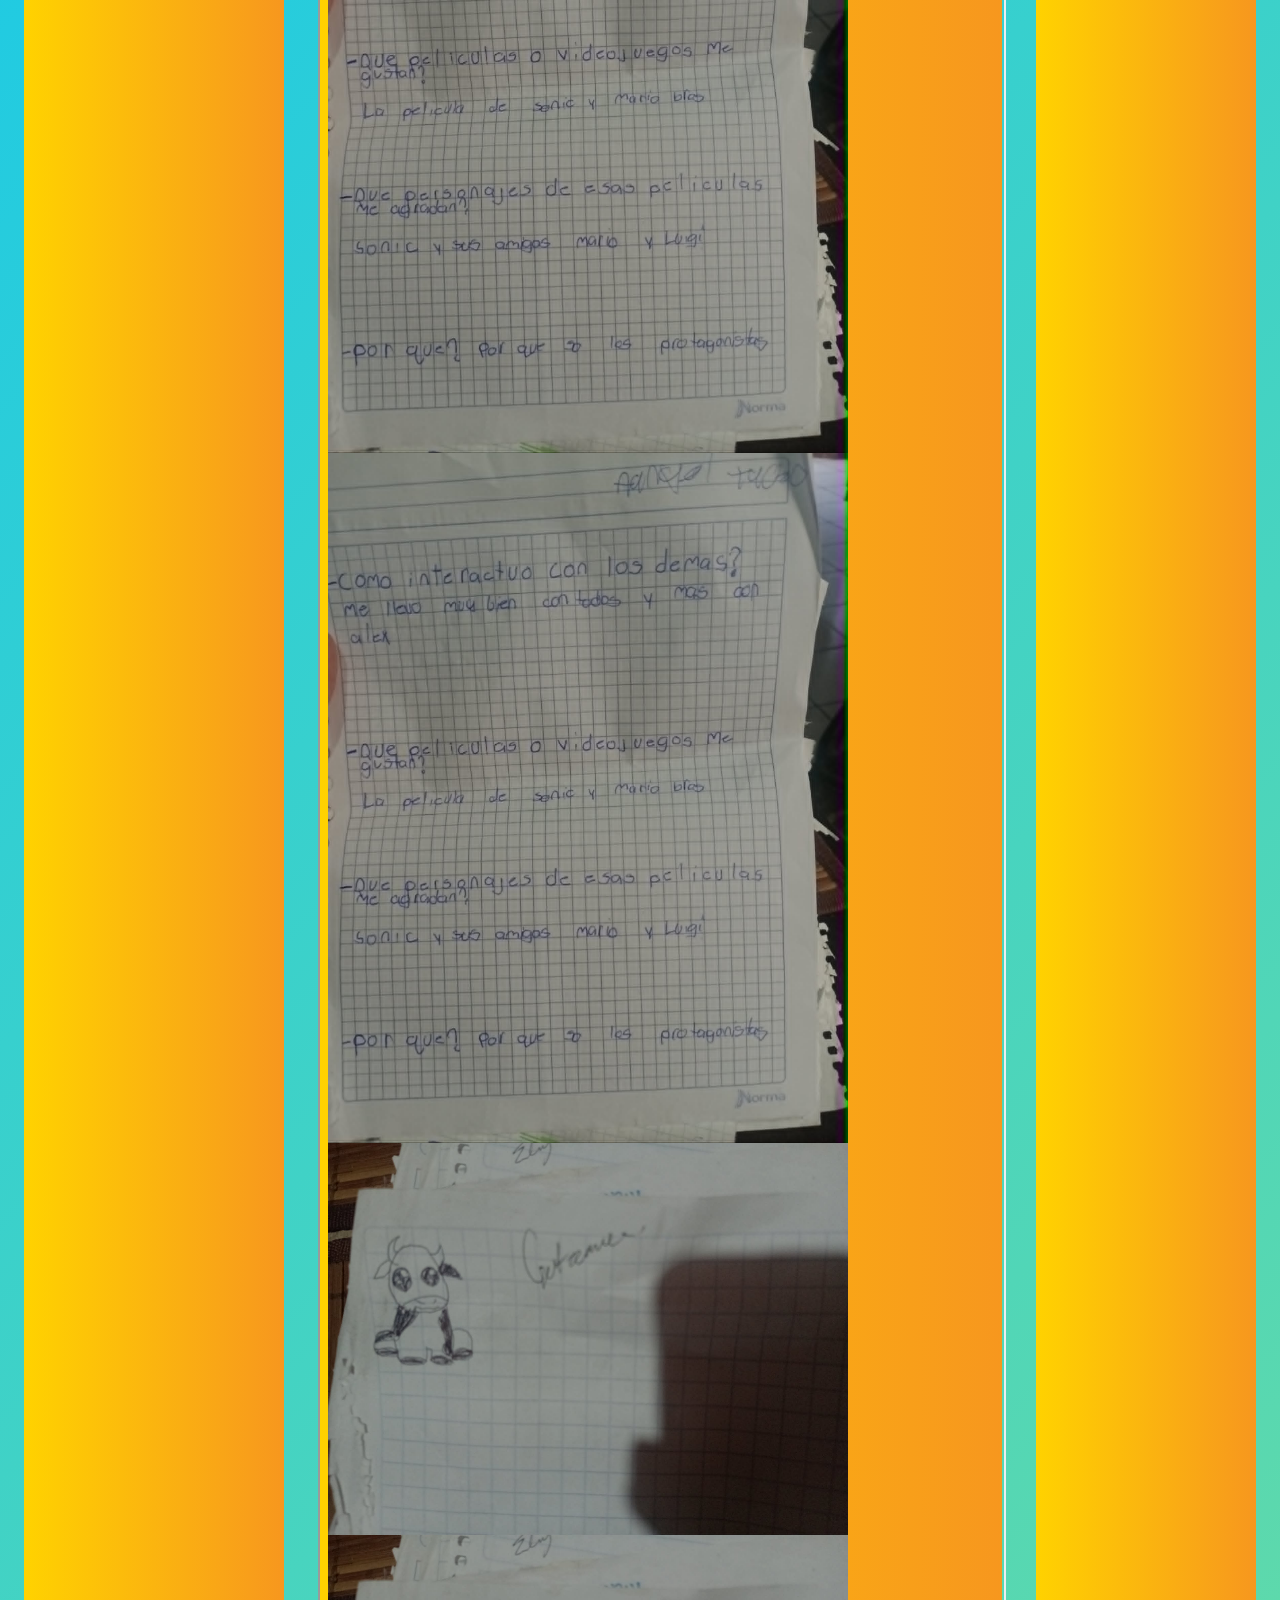
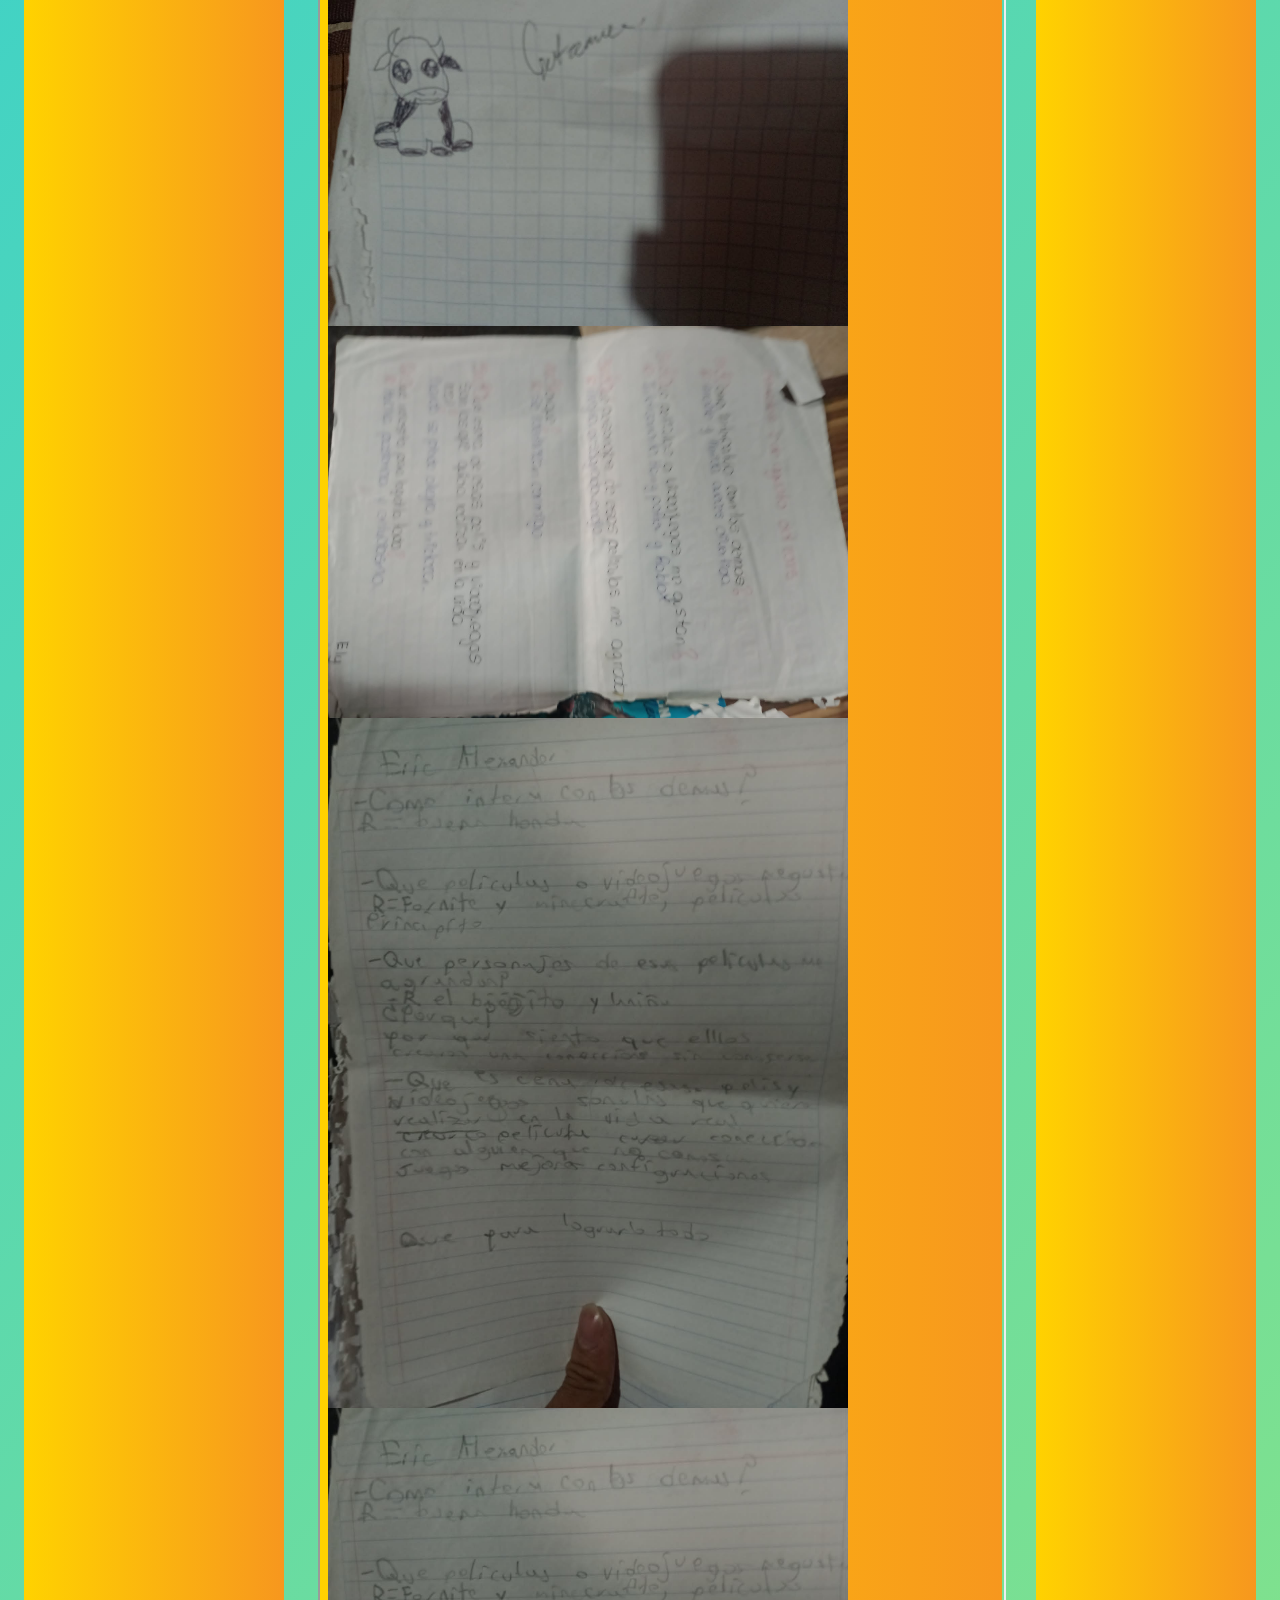
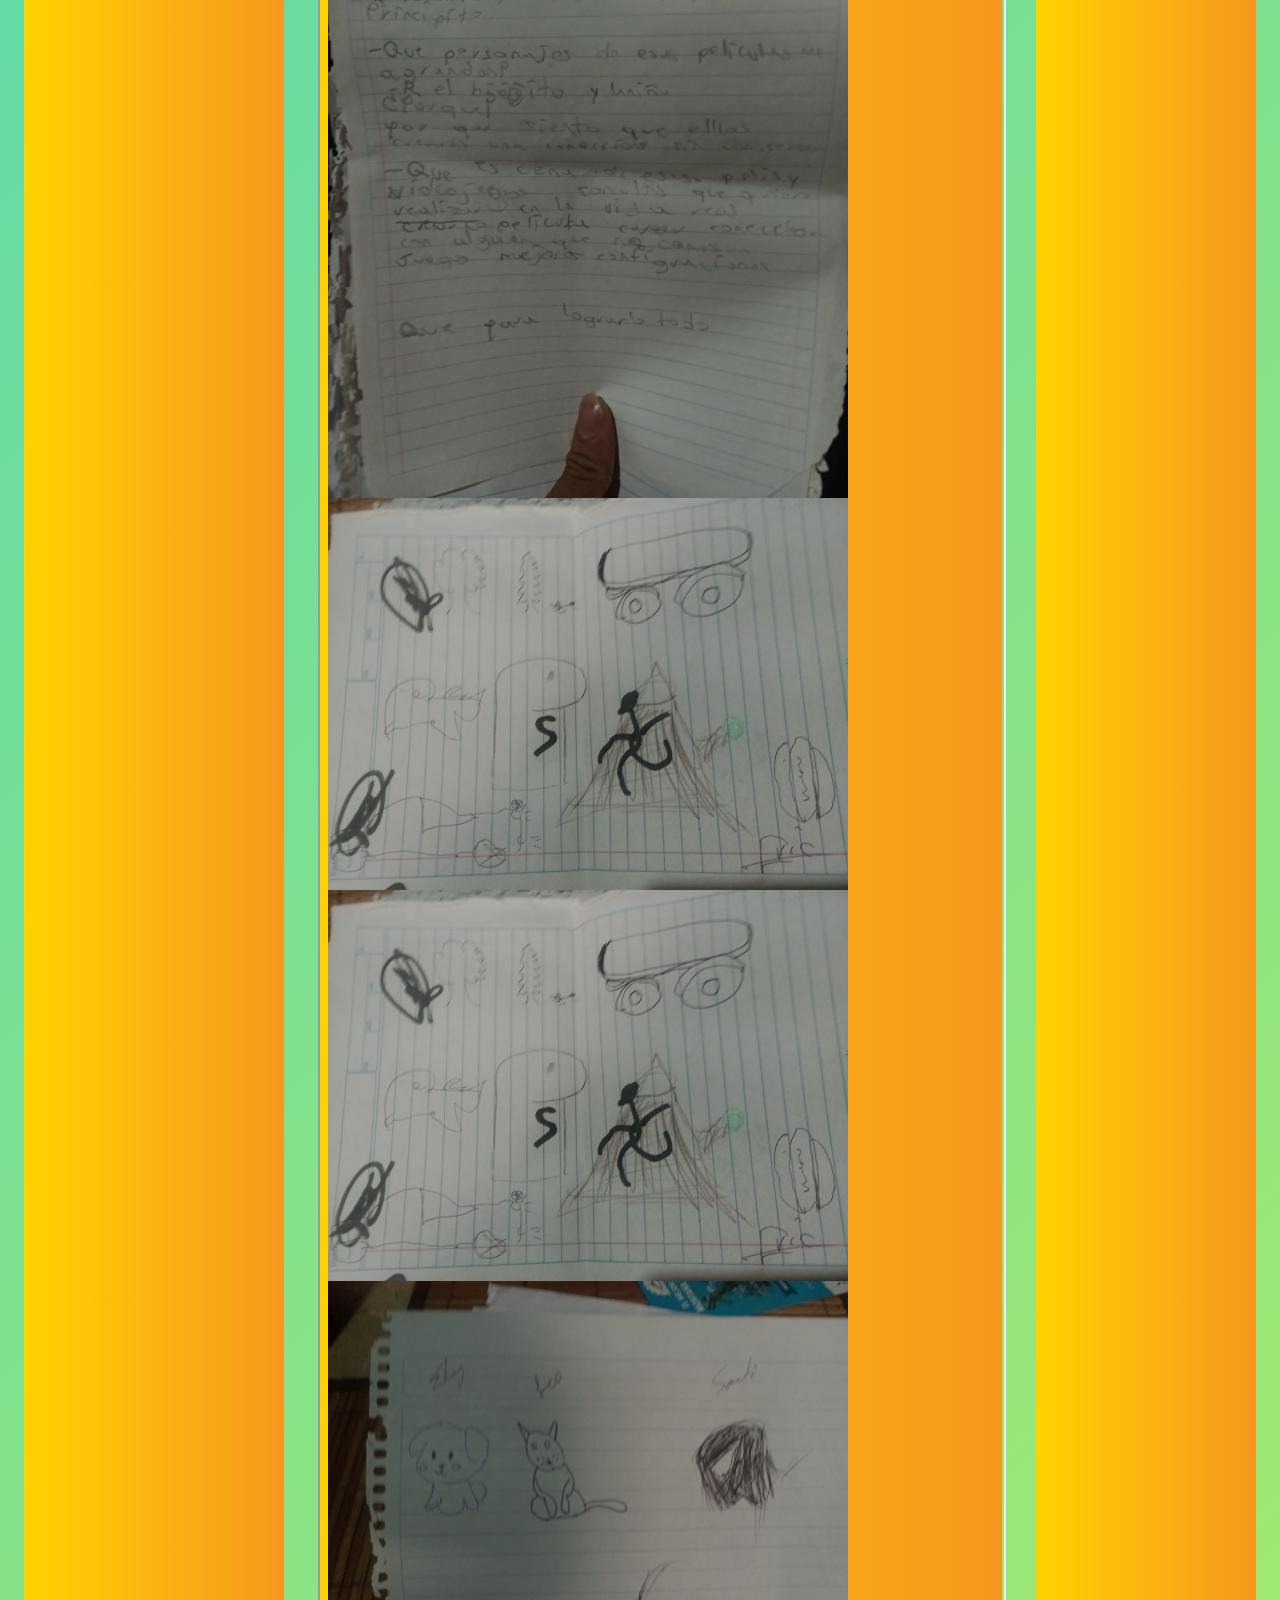
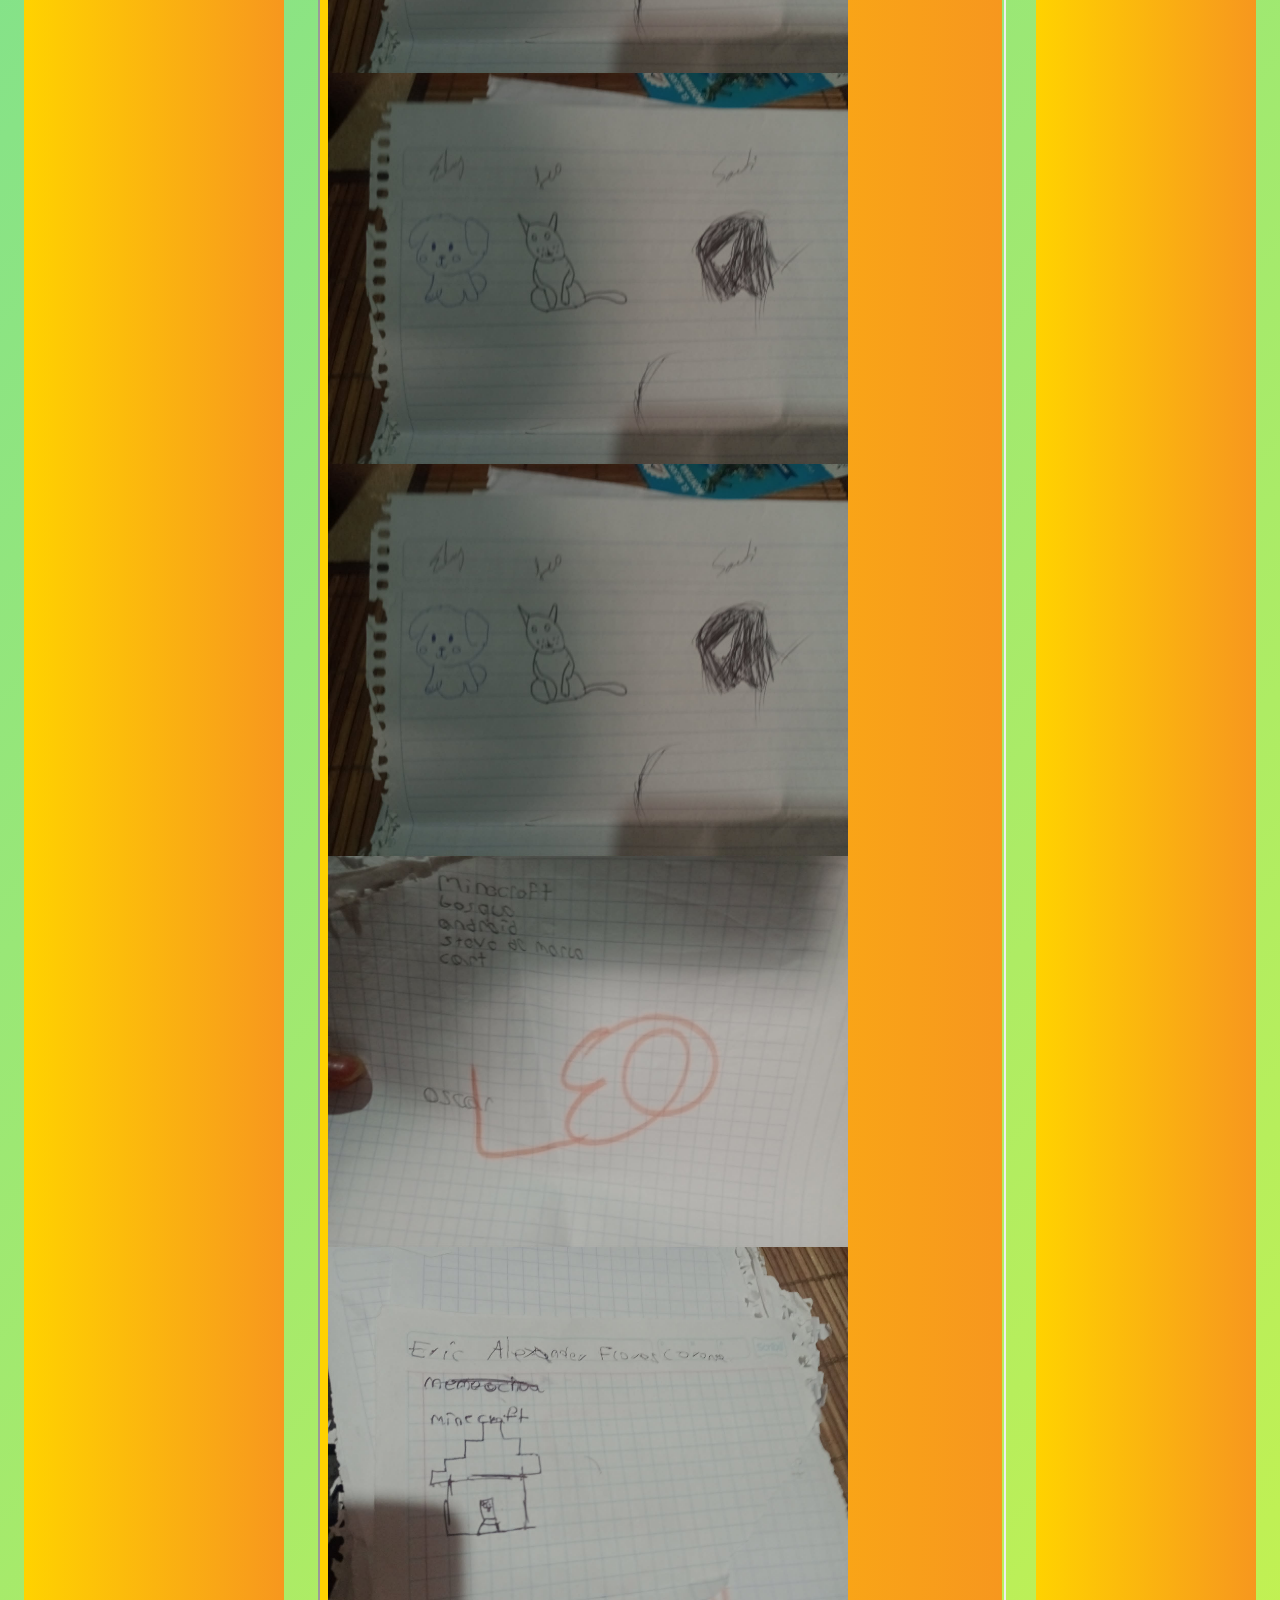
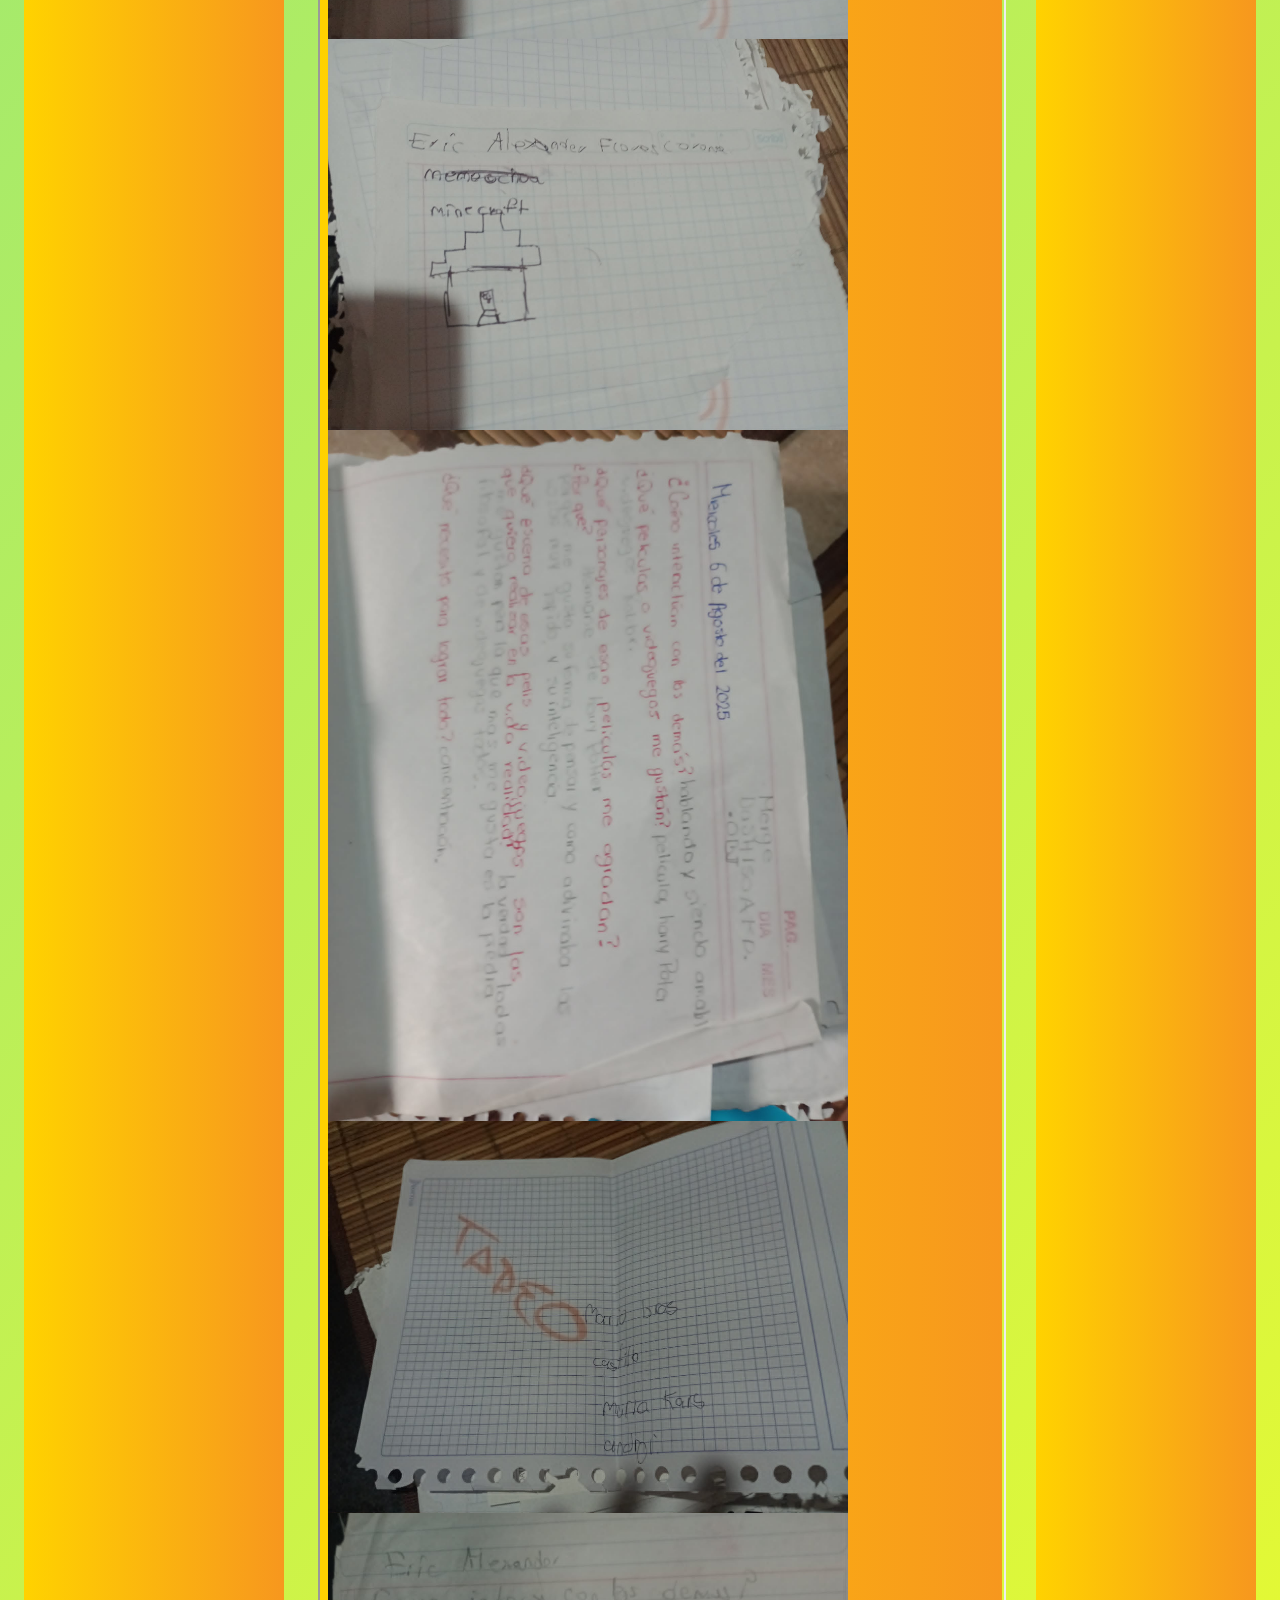
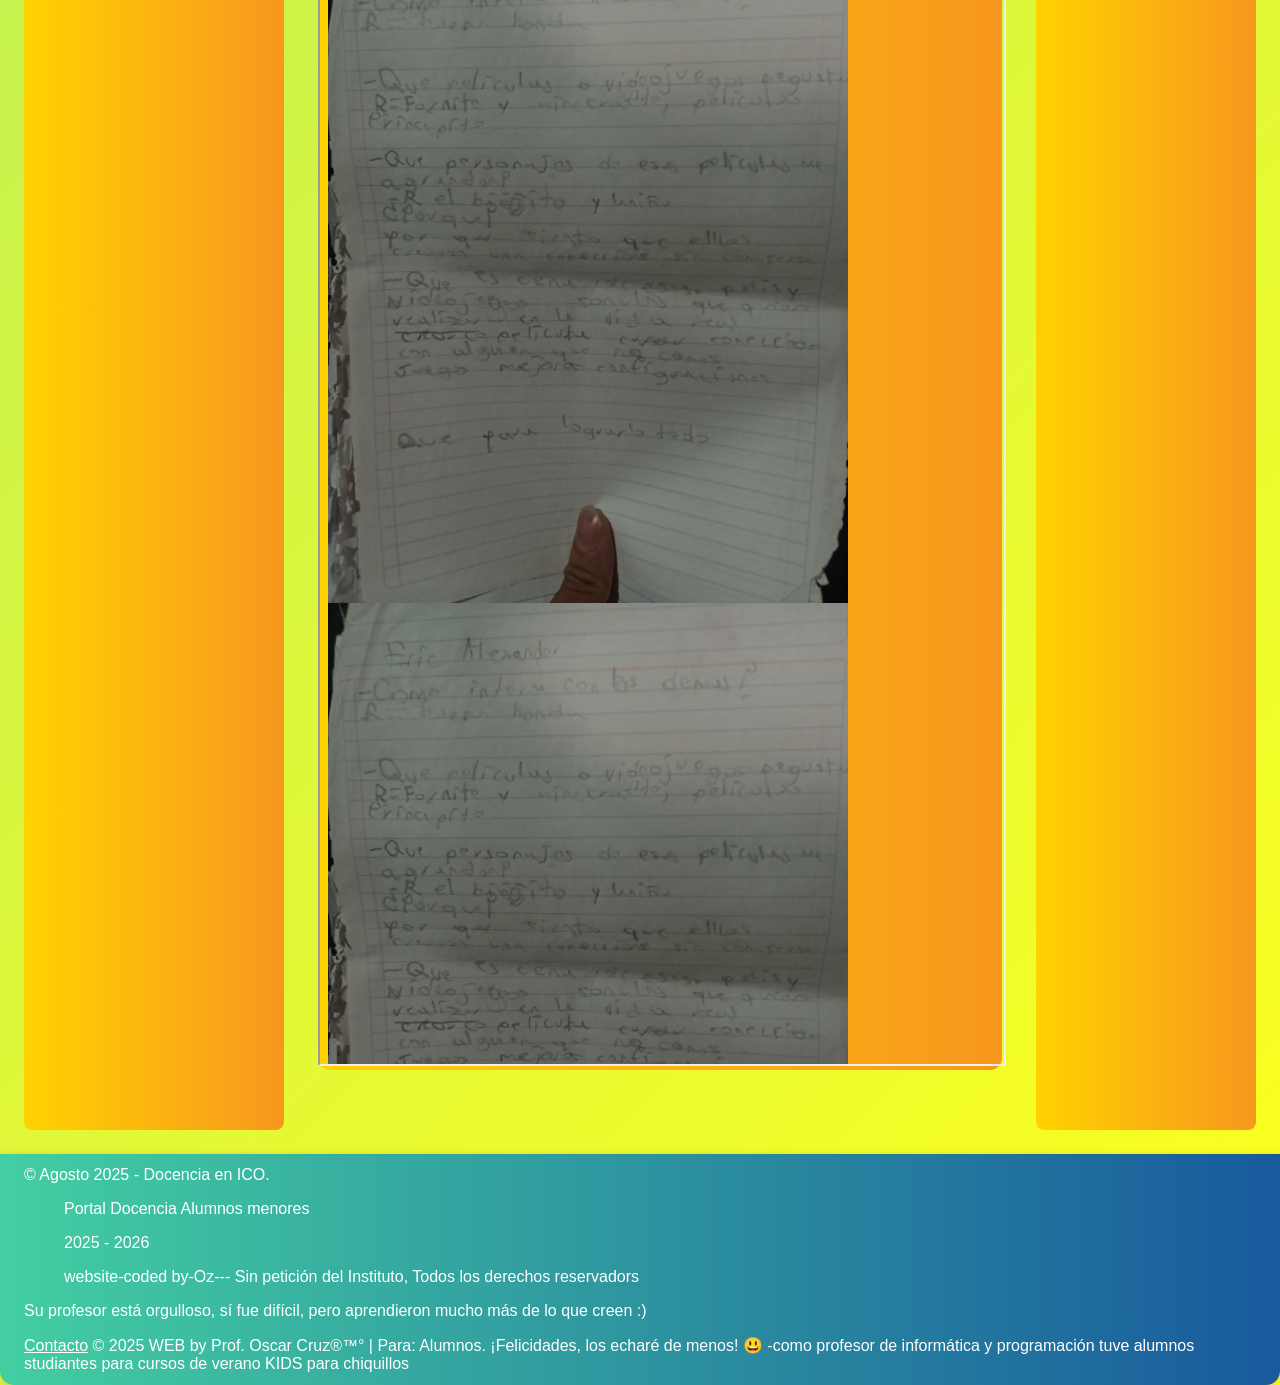
==== commit 4021fb71: "Update index.html" ====
--- a/cartas/index.html
+++ b/cartas/index.html
@@ -5,7 +5,8 @@
   <meta charset="utf-8">
   <title>kids 2025 prof Tech Oscar</title>
   <meta name="viewport" content="width=device-width, initial-scale=1.0">
-  <link rel="stylesheet" href="css/style.css"/>
+  <link rel="stylesheet" href="/css/style.css"/>
+	<link rel="stylesheet" href="/css/img.css"/>
 	<!-----
 		link rel="stylesheet" href="css/v2025.css"/>
 ---->
--- a/css/style.css
+++ b/css/style.css
@@ -0,0 +1,218 @@
+      /*
+/*	    --bg:#0b0614; --card:#0f1220; --muted:#98a3bf;    --accent:#6d28d9; --accent-2:#fbbf24; --radius:12px;    --container:1100px;  }
+			*{box-sizing:border-box}
+			body{margin:0;font-family:Inter,system-ui,Arial;background:linear-gradient(180deg,#07060a 0%, #0b0614 100%);color:#eef3ff;line-height:1.45}
+*/
+	
+
+    :root {      --bg:  linear-gradient(135deg, #00c3ff 0%, #ffff1c 100%); ;   
+		   --card: linear-gradient(90deg, #ffd200 0%, #f7971e 100%);    
+		   --accent: #6ce6b6;  
+		   --muted: #9aa0a6;    }
+    body {      margin: 0;      font-family: 'Segoe UI', sans-serif;   
+		  /*background: var(--bg);    */
+background: linear-gradient(135deg, #00c3ff 0%, #ffff1c 100%);  
+color: #eaf7f0;    }
+    header {
+		  background: linear-gradient(90deg, #43cea2 0%, #185a9d 100%);
+		color: #fff;    
+		box-shadow: 0 2px 8px rgba(30, 41, 59, 0.18);    
+		border-radius: 0 0 14px 14px;   
+		padding: 2px 4px;  
+		justify-content: space-between;   
+		align-items: center;   
+		z-index: 1000;    
+		position: fixed;  
+		top: 0;      left: 0;      right: 0;     
+	}
+		/*background: var(--card);      padding: 12px 24px;     
+		display: flex;     
+/*
+		 <header style="background: #16a34a(⁰%):blue{100%);"> 
+			<div style="font-weight:700">
+				<img class="logo" 
+					src="https://uploads.onecompiler.io/43sfe2g4e/43uaxht5p/Screenshot_20250808-025347.png"
+					alt="logo org" transform="escale:0.9" width="40px" height="40px"/>
+	  <a href="index.html">WEB KID TECH</a>
+			</div>
+    <!---
+ ---->	
+    <span>
+      <input type="text" id="searchInput" placeholder="Buscar...">
+      <button onclick="searchContent()">Buscar</button>
+    </span>
+		</header>
+*/
+	}
+    header h1 {      margin: 0;      font-size: 14px;      color: black; }
+    nav a {      margin-left: 16px;      color: black;  /*var(--muted);    */
+		   text-decoration: none;      font-weight: 500;    }
+
+    .layout {      display: grid;      grid-template-columns: 260px 1fr 220px;   
+			 gap: 18px;      padding: 100px 24px 24px;    }
+    aside {   background: linear-gradient(90deg, #ffd200 0%, #f7971e 100%)  ;   
+		   padding: 12px;      border-radius: 8px;    }
+    .perfil {      background: var(--card);      border-radius: 12px;     
+			 /*
+			 overflow: hidden;  
+			*/
+			}
+    .portada {
+      height: 180px;
+      background: url('/css/Captura de pantalla_29-6-2026_15819_ozclef.github.io.jpeg') center/cover;
+      position: relative;
+    }
+    .foto-perfil {
+      position: absolute;
+      bottom: -40px;
+      left: 24px;
+      width: 120px;
+      height: 120px;
+      border-radius: 50%;
+      border: 4px solid var(--card);
+background: url('/img/Screenshot_20250808-004651.png') center/cover;
+		/*
+	background: url('https://i.imgur.com/1X1X1X1.jpg') center/cover;
+   --bg:#0b0614;	   --card:#0f1220; 	   --muted:#98a3bf; 	   --accent:#6d28d9;	   }	   
+	   --accent-2:#fbbf24;	   --radius:12px; 		 --container:1100px;	   --text:#eef3ff;			   :root { }
+		 */	
+	}
+  .card{background:var(--card);padding:16px;
+		border-radius:12px;
+		box-shadow:0 8px 20px rgba(2,6,23,0.6)}
+
+.navbar,  nav, 
+/*   */ footer
+ {      background: linear-gradient(90deg, #43cea2 0%, #185a9d 100%);
+		color: #fff;      box-shadow: 0 2px 8px rgba(30, 41, 59, 0.18);    
+		border-radius: 0 0 14px 14px;      padding: 12px 24px;     
+		align-items: center;      justify-content: space-between;   }
+   main ,  .container {      padding: 80px 16px 60px 16px;      max-width:100%;      margin: 0 auto;    }
+    .menu-btn,    .logout-btn,    .open-sidebar-btn {   
+		background: linear-gradient(90deg, #f7971e 0%, #ffd200 100%);
+		 color: #232323;      border: none;      border-radius: 8px; 
+		box-shadow: 0 2px 6px rgba(0, 0, 0, 0.14);    
+		padding: 10px 14px;      font-weight: bold;      cursor: pointer;  
+		margin: 4px 4px;      font-size: .5em;   
+		transition: background 0.2s, box-shadow 0.2s;    }
+  button ,  .menu-btn:hover,    .logout-btn:hover,    .open-sidebar-btn:hover {
+      background: linear-gradient(90deg, #ffd200 0%, #f7971e 100%);
+      box-shadow: 0 4px 12px rgba(60, 60, 60, 0.22);
+    sidebar, .sidebar {
+      position: fixed;
+      top: 0;
+      left: 0;
+      width: 220px;
+      height: 100vh;
+      background: linear-gradient(135deg, #fff 0%, #c3cfe2 100%);
+      box-shadow: 2px 0 14px rgba(30, 41, 59, 0.14);
+      border-radius: 0 18px 18px 0;
+      padding: 24px 0;
+      z-index: 20;
+      display: flex;
+      flex-direction: column;
+      gap: 12px;
+      transform: translateX(-100%);
+      transition: transform 0.5s;
+    }
+
+    .sidebar.active {
+      transform: translateX(0);
+    }
+
+    .sidebar-overlay {
+      position: fixed;
+      top: 0;
+      left: 0;
+      right: 0;
+      bottom: 0;
+      background: rgba(0, 0, 0, 0.2);
+      z-index: 19;
+      display: none;
+    }
+
+    .sidebar-overlay.active {
+      display: block;
+    }
+
+    .open-sidebar-btn {
+      position: fixed;
+      top: 16px;
+      left: 16px;
+      z-index: 30;
+    }
+
+    .close-btn {
+      background: none;
+      border: none;
+      font-size: 1.6em;
+      cursor: pointer;
+      align-self: flex-end;
+      margin-right: 14px;
+    }
+
+    layout, .layout {
+      display: flex;
+      height: 100vh;
+      max-width: 1350px;
+    }
+
+   sidebar,  .sidebar-left {
+      width: 220px;
+      background: #f3f4f6;
+    }
+
+  main,   .main-content {
+      flex: 1;
+      background: #fff;
+      padding: 16px;
+    }
+
+   sidebar, .sidebar-right {
+      width: 300px;
+      background: #fafafa;
+      padding: 16px;
+      margin: 10px 15px 20px;
+    }
+/*
+    @media (max-width: 900px) {
+/////////////////////////////////////////////////
+		*/
+	  @media(max-width:980px){
+			
+    main{grid-template-columns:1fr} 
+    .gallery img{height:184px} 
+
+     .container {
+        max-width: 98vw;
+        padding: 80px 2vw 60px 2vw;
+      }
+		
+
+   /*   .sidebar-left,
+      .sidebar-right {
+        display: none;
+      }
+
+      .main-content {
+    
+        width: 100%;
+        padding: 8px;
+      }
+
+
+  .gallery img{height:84px}
+	*{box-sizing:border-box}
+  body{margin:0;font-family:Inter,system-ui,Arial;
+		  background:linear-gradient(180deg,#07060a 0%, #0b0614 100%);
+		  color:#eef3ff;line-height:1.45}
+  .container{max-width:var(--container);margin:0 auto;padding:20px}
+  .datos {        grid-template-columns: 1fr;      }
+  .layout {        grid-template-columns: 1fr;      }
+	aside { display: flex;    }
+  .datos { grid-template-columns: 1fr;   }
+    }
+		#particles{  position:fixed;  inset:0;  z-index:-1;   }
+
+	  */
+		}
--- a/css/img.css
+++ b/css/img.css
@@ -0,0 +1,15 @@
+.galeria{
+    display:flex;
+    flex-wrap:wrap;
+    gap:16px;
+    justify-content:center;
+}
+
+.galeria img{
+    max-width:320px;
+    width:100%;
+    height:auto;
+    border-radius:12px;
+    object-fit:cover;
+    box-shadow:0 4px 12px rgba(0,0,0,.2);
+}
